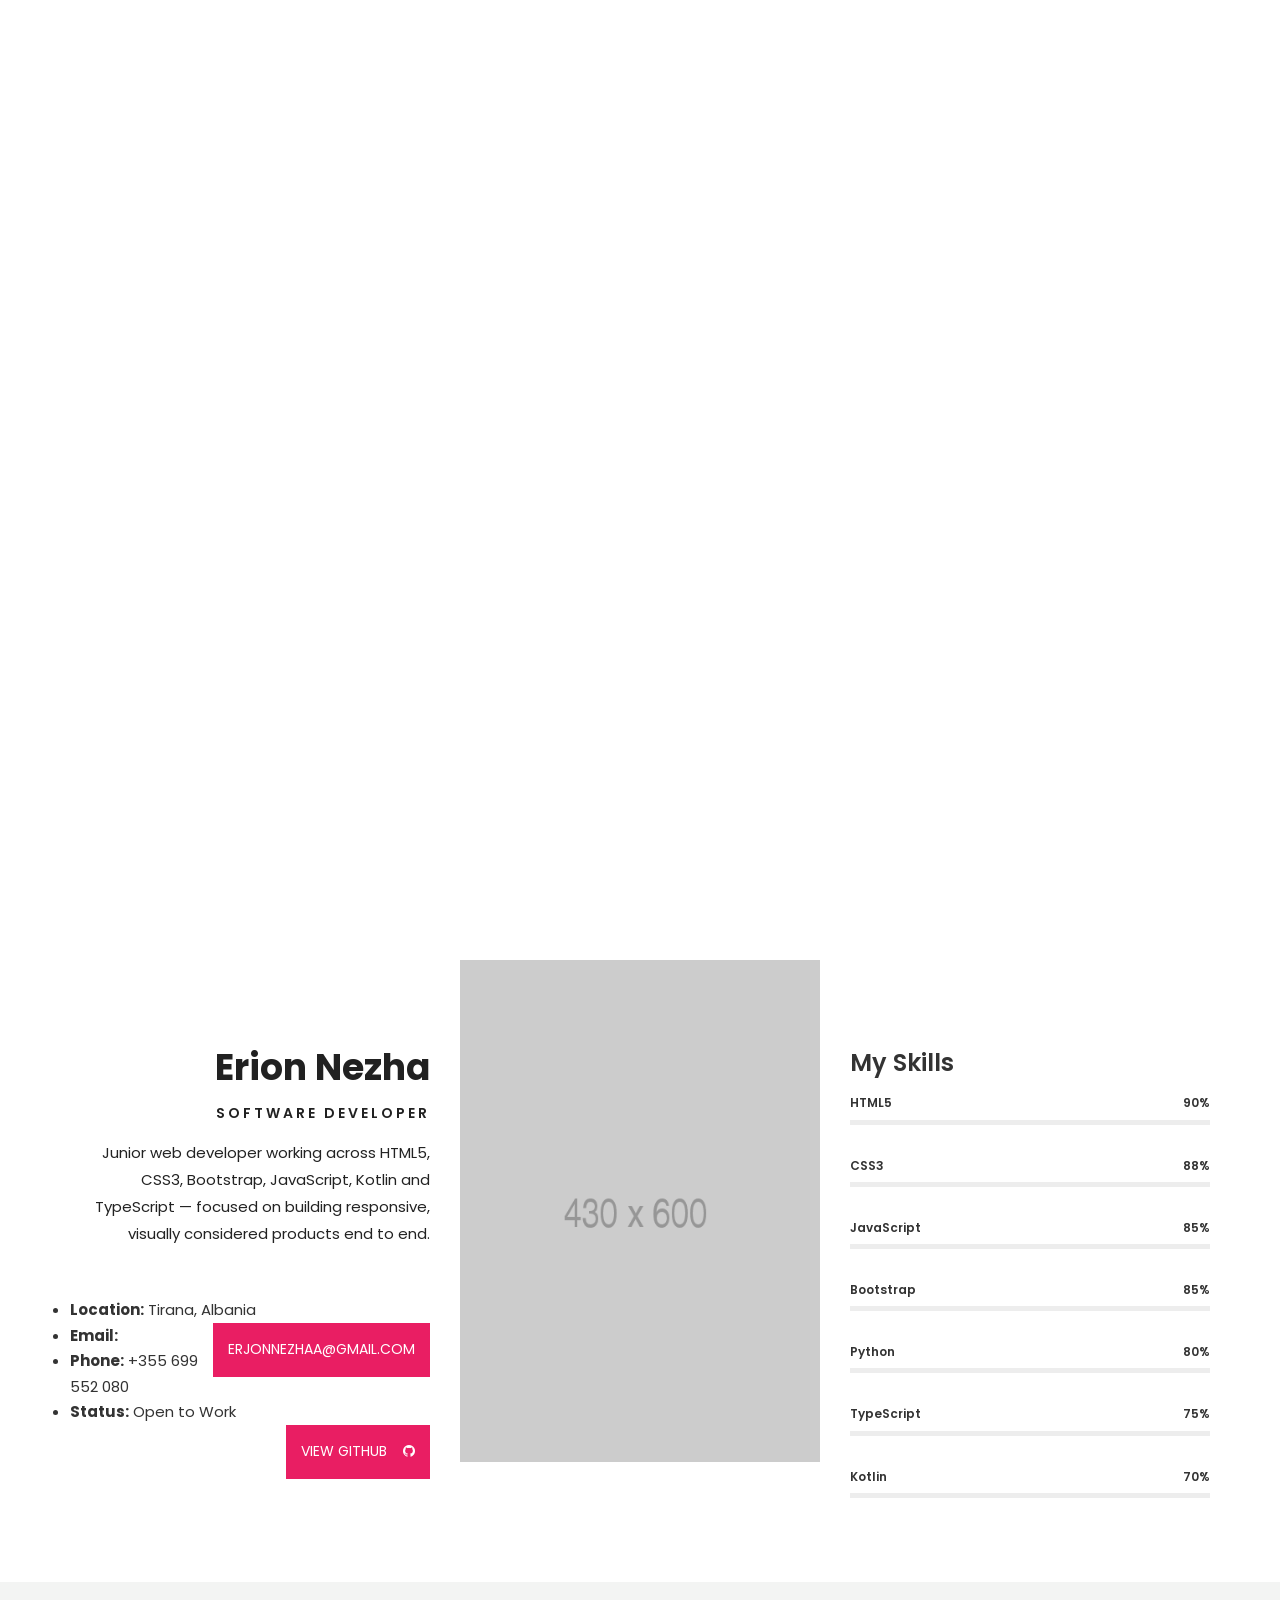
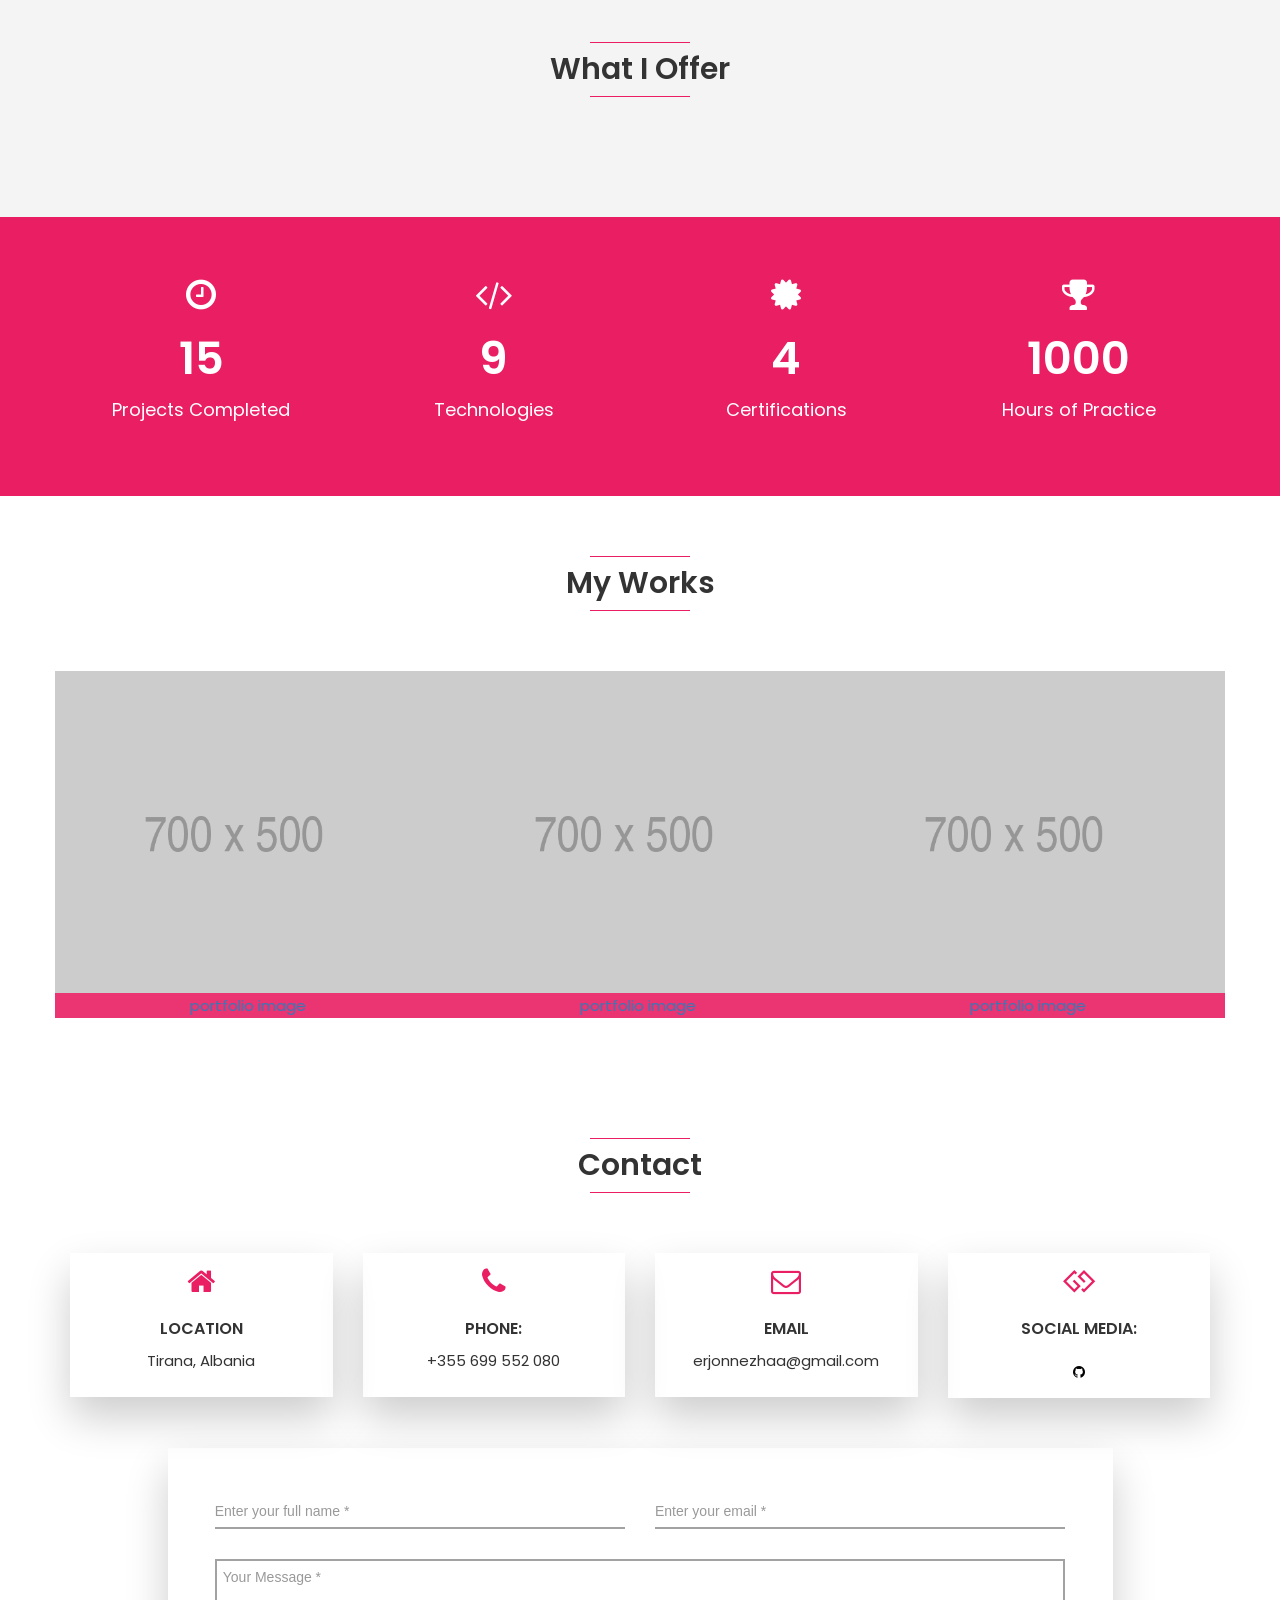
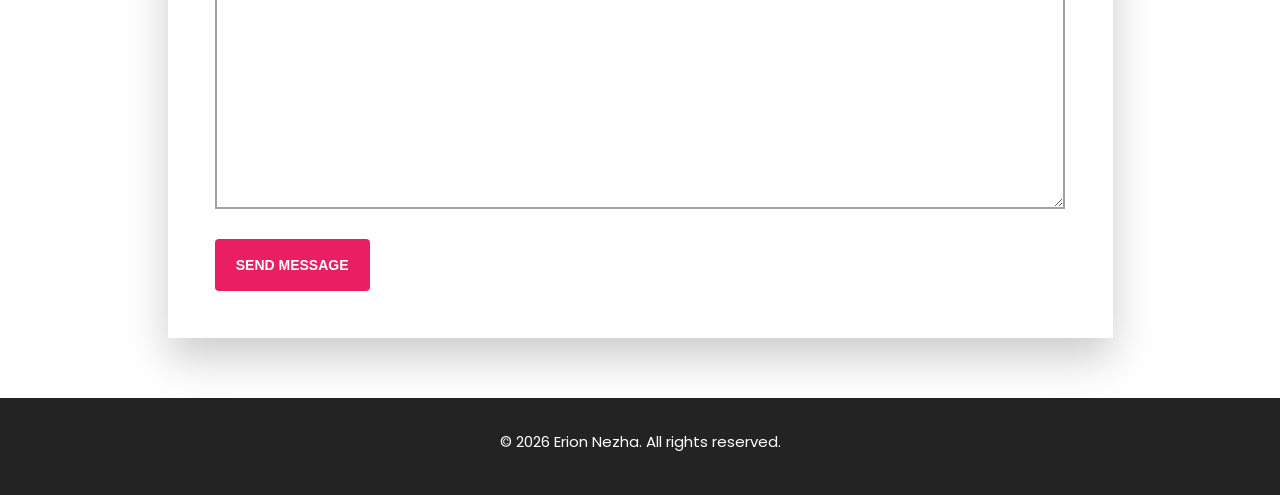
==== index.html @ 5bc81310 "Initial commit: Erion Nezha portfolio" ====
<!doctype html>
<html lang="en">
<head>
    <!--meta tags-->
    <meta charset="UTF-8">
    <meta http-equiv="x-ua-compatible" content="ie=edge">
    <meta name="description" content="Personal portfolio of Erion Nezha — Software Developer">
    <meta name="keywords" content="onepage, developer, resume, cv, personal, portfolio, personal resume, clean, modern">
    <meta name="author" content="Erion Nezha">
    <meta name="viewport" content="width=device-width, initial-scale=1">

    <!--template title-->
    <title>Erion Nezha — Personal Portfolio</title>

    <!--==========Favicon==========-->

    <link rel="apple-touch-icon" sizes="57x57" href="favicon/apple-icon-57x57.png">
    <link rel="apple-touch-icon" sizes="60x60" href="favicon/apple-icon-60x60.png">
    <link rel="apple-touch-icon" sizes="72x72" href="favicon/apple-icon-72x72.png">
    <link rel="apple-touch-icon" sizes="76x76" href="favicon/apple-icon-76x76.png">
    <link rel="apple-touch-icon" sizes="114x114" href="favicon/apple-icon-114x114.png">
    <link rel="apple-touch-icon" sizes="120x120" href="favicon/apple-icon-120x120.png">
    <link rel="apple-touch-icon" sizes="144x144" href="favicon/apple-icon-144x144.png">
    <link rel="apple-touch-icon" sizes="152x152" href="favicon/apple-icon-152x152.png">
    <link rel="apple-touch-icon" sizes="180x180" href="favicon/apple-icon-180x180.png">
    <link rel="icon" type="image/png" sizes="192x192"  href="favicon/android-icon-192x192.png">
    <link rel="icon" type="image/png" sizes="32x32" href="favicon/favicon-32x32.png">
    <link rel="icon" type="image/png" sizes="96x96" href="favicon/favicon-96x96.png">
    <link rel="icon" type="image/png" sizes="16x16" href="favicon/favicon-16x16.png">
    <link rel="manifest" href="favicon/manifest.json">
    <meta name="msapplication-TileColor" content="#ffffff">
    <meta name="msapplication-TileImage" content="favicon/ms-icon-144x144.png">
    <meta name="theme-color" content="#ffffff">

    <!--========== Theme Fonts ==========-->
    <link href="https://fonts.googleapis.com/css?family=Poppins:400,400i,600,700,800" rel="stylesheet">

    <!--Font Awesome css-->
    <link rel="stylesheet" href="css/font-awesome.min.css">

    <!--Bootstrap css-->
    <link rel="stylesheet" href="css/bootstrap.min.css">

    <!--Animate css-->
    <link rel="stylesheet" href="css/animate.css">

    <!--Animated headline css-->
    <link rel="stylesheet" href="css/jquery.animatedheadline.css">
    
	<!--Owl carousel css-->
	<link rel="stylesheet" href="css/owl.carousel.css">
	<link rel="stylesheet" href="css/owl.theme.default.css">
    
	<!--Magnific popup css-->
	<link rel="stylesheet" href="css/magnific-popup.css">
    
	<!--Normalizer css-->
	<link rel="stylesheet" href="css/normalize.css">

    <!--Theme css-->
    <link rel="stylesheet" href="css/style.css">

    <!--Responsive css-->
    <link rel="stylesheet" href="css/responsive.css">
</head>
<body>

    <!--preloader starts-->


    <div class="loader_bg"><div class="loader"></div></div>


    <!--preloader ends-->

    <!--navigation area starts-->

    <header class="nav-area navbar-fixed-top">
        <div class="container">
            <div class="row">
                <!--main menu starts-->

                <div class="col-md-12">
                    <div class="main-menu">
                        <div class="navbar navbar-cus">
                            <div class="navbar-header">
                                <a href="index.html" class="navbar-brand"><span class="logo">erion</span></a> <!--edit site name here-->
                                <button type="button" class="navbar-toggle" data-toggle="collapse" data-target=".navbar-collapse">
                                    <span class="sr-only">Toggle navigation</span>
                                    <span class="icon-bar"></span>
                                    <span class="icon-bar"></span>
                                    <span class="icon-bar"></span>
                                </button>
                            </div>

                            <div class="navbar-collapse collapse">
                                <nav>
                                    <ul class="nav navbar-nav navbar-right">
                                        <li class="active"><a class="smooth-menu" href="#home">Home</a></li>
                                        <li><a class="smooth-menu" href="#about">About</a></li>
                                        <li><a class="smooth-menu" href="#services">Services</a></li>
                                        <li><a class="smooth-menu" href="#portfolio">Portfolio</a></li>
                                        <li><a class="smooth-menu" href="#contact">Contact</a></li>
                                    </ul>
                                </nav>
                            </div>
                        </div>
                    </div>
                </div>

                <!--main menu ends-->
            </div>
        </div>
    </header>

    <!--navigation area ends-->

    <!--Banner area starts-->

    <div class="banner-area" id="home">
        <div class="banner-table">
            <div class="banner-table-cell">
                <div class="welcome-text">
                    <div class="container">
                        <div class="row">
                            <div class="col-md-12">
                                <section class="intro animate-scale">

                                    <h3>Welcome to My Website</h3>

                                    <h1 class="ah-headline">

                                        <span class="ah-words-wrapper">
                                            <b class="is-visible">Erion Nezha</b>
                                            <b>Software Developer</b>
                                            <b>Web Developer</b>
                                            <b>Android Developer</b>
                                        </span>
                                    </h1>

                                    <a href="#contact" class="banner-btn">Contact me</a>


                                </section>

                                <div class="clearfix"></div>

                                <a class="mouse-scroll hidden-xs" href="#about">
                                    <span class="mouse">
                                        <span class="mouse-movement"></span>
                                    </span>
                                </a>
                            </div>
                        </div>
                    </div>
                </div>
            </div>
        </div>
    </div>

    <!--Banner area ends-->

    <!--about area starts-->

    <div class="about-area section-padding" id="about">
        <div class="container">

            <div class="row">
                <div class="col-md-4 col-xs-12 col-sm-6 col-lg-4">
                    <div class="about-text-left">
                        <h2>Erion Nezha</h2>
                        <h3>Software Developer</h3>
                        <p>Junior web developer working across HTML5, CSS3, Bootstrap, JavaScript, Kotlin and TypeScript — focused on building responsive, visually considered products end to end.</p>
                        <ul class="about-info">
                            <li><strong>Location:</strong> Tirana, Albania</li>
                            <li><strong>Email:</strong> <a href="mailto:erjonnezhaa@gmail.com">erjonnezhaa@gmail.com</a></li>
                            <li><strong>Phone:</strong> +355 699 552 080</li>
                            <li><strong>Status:</strong> Open to Work</li>
                        </ul>
                        <a href="https://github.com/ErionNezha" target="_blank">View GitHub &nbsp; &nbsp;<i class="fa fa-github"></i></a>
                    </div>
                </div>

                <div class="col-xs-12 col-sm-6 col-md-4 col-lg-4">
                    <img src="images/about/about.png"  class="img-responsive" alt="about image"> <!--add your image here-->
                </div>

                <div class="col-md-4 col-xs-12 col-sm-12 col-lg-4">
                    <div class="about-text-right">

                        <div id="skills">

                            <h3>My Skills</h3>

                            <div class="row">

                                <div class="col-md-12">

                                    <!-- skillbar -->
                                    <div class="skillbar" data-percent="90%">

                                        <h6 class="skillbar-title">HTML5</h6>
                                        <h6 class="skillbar-percent">90%</h6>

                                        <div class="skillbar-bar">
                                            <div class="skillbar-child"></div>
                                        </div>

                                    </div>
                                    <!-- end skillbar -->

                                </div>


                                <div class="col-md-12">

                                    <!-- skillbar -->
                                    <div class="skillbar" data-percent="88%">

                                        <h6 class="skillbar-title">CSS3</h6>
                                        <h6 class="skillbar-percent">88%</h6>

                                        <div class="skillbar-bar">
                                            <div class="skillbar-child"></div>
                                        </div>

                                    </div>
                                    <!-- end skillbar -->

                                </div>

                                <div class="col-md-12">

                                    <!-- skillbar -->
                                    <div class="skillbar" data-percent="85%">

                                        <h6 class="skillbar-title">JavaScript</h6>
                                        <h6 class="skillbar-percent">85%</h6>

                                        <div class="skillbar-bar">
                                            <div class="skillbar-child"></div>
                                        </div>

                                    </div>
                                    <!-- end skillbar -->

                                </div>


                                <div class="col-md-12">

                                    <!-- skillbar -->
                                    <div class="skillbar" data-percent="85%">

                                        <h6 class="skillbar-title">Bootstrap</h6>
                                        <h6 class="skillbar-percent">85%</h6>

                                        <div class="skillbar-bar">
                                            <div class="skillbar-child"></div>
                                        </div>

                                    </div>
                                    <!-- end skillbar -->

                                </div>

                                <div class="col-md-12">

                                    <!-- skillbar -->
                                    <div class="skillbar" data-percent="80%">

                                        <h6 class="skillbar-title">Python</h6>
                                        <h6 class="skillbar-percent">80%</h6>

                                        <div class="skillbar-bar">
                                            <div class="skillbar-child"></div>
                                        </div>

                                    </div>
                                    <!-- end skillbar -->

                                </div>

                                <div class="col-md-12">

                                    <!-- skillbar -->
                                    <div class="skillbar" data-percent="75%">

                                        <h6 class="skillbar-title">TypeScript</h6>
                                        <h6 class="skillbar-percent">75%</h6>

                                        <div class="skillbar-bar">
                                            <div class="skillbar-child"></div>
                                        </div>

                                    </div>
                                    <!-- end skillbar -->

                                </div>

                                <div class="col-md-12">

                                    <!-- skillbar -->
                                    <div class="skillbar" data-percent="70%">

                                        <h6 class="skillbar-title">Kotlin</h6>
                                        <h6 class="skillbar-percent">70%</h6>

                                        <div class="skillbar-bar">
                                            <div class="skillbar-child"></div>
                                        </div>

                                    </div>
                                    <!-- end skillbar -->

                                </div>

                            </div>

                        </div>

                    </div>

                </div>
            </div>

        </div>
    </div>

    <!--about area ends-->
    
    <!--Services Area Starts-->

    <div id="services" class="services-area section-padding">
        <div class="container">
            <div class="row">
                <div class="col-md-12">
                    <div class="section-header wow fadeInDown" data-wow-delay="0.2s">
                        <p class="line-one"></p>
                        <h2>What I Offer</h2>
                        <p class="line-one"></p>

                    </div>
                </div>
            </div>
            <div class="row">
                <div id="services-carousel" class="owl-carousel owl-theme">

                    <div class="single-services text-center item">
                        <div class="services-icon">
                            <i class="fa fa-code"></i>
                        </div>
                        <div class="services-content">
                            <h3>Web Development</h3>
                            <p>Responsive websites built with HTML5, CSS3, Bootstrap and JavaScript — from layout to deployment.</p>
                        </div>

                    </div>

                    <div class="single-services text-center item">
                        <div class="services-icon">
                            <i class="fa fa-mobile"></i>
                        </div>
                        <div class="services-content">
                            <h3>Responsive Design</h3>
                            <p>Mobile-first layouts that look sharp and stay usable on phones, tablets and desktops.</p>
                        </div>

                    </div>


                    <div class="single-services text-center item">
                        <div class="services-icon">
                            <i class="fa fa-paint-brush"></i>
                        </div>
                        <div class="services-content">
                            <h3>UI Implementation</h3>
                            <p>Turning designs into clean, visually considered interfaces with attention to detail.</p>
                        </div>

                    </div>


                    <div class="single-services text-center item">
                        <div class="services-icon">
                            <i class="fa fa-cogs"></i>
                        </div>
                        <div class="services-content">
                            <h3>JavaScript Development</h3>
                            <p>Interactive features and dynamic behavior with modern JavaScript and TypeScript.</p>
                        </div>

                    </div>


                    <div class="single-services text-center item">
                        <div class="services-icon">
                            <i class="fa fa-android"></i>
                        </div>
                        <div class="services-content">
                            <h3>Android Basics</h3>
                            <p>Native Android fundamentals with Kotlin and Android Studio — a skill currently growing.</p>
                        </div>

                    </div>


                    <div class="single-services text-center item">
                        <div class="services-icon">
                            <i class="fa fa-rocket"></i>
                        </div>
                        <div class="services-content">
                            <h3>Website Optimization</h3>
                            <p>Performance, accessibility and SEO basics for fast, reliable pages.</p>
                        </div>

                    </div>
                </div>

            </div>
        </div>
    </div>

    <!--Services Area Ends-->
    
	<!--number area starts-->

	<div class="number-area section-padding">
		<div class="container">
			<div class="row">
				<div class="col-md-3 col-xs-6">
					<div class="single-number text-center">
						<i class="fa fa-clock-o"></i>
						<h2 class="counter">15</h2>
						<p>Projects Completed</p>
					</div>
				</div>
				<div class="col-md-3 col-xs-6">
					<div class="single-number text-center">
						<i class="fa fa-code"></i>
						<h2 class="counter">9</h2>
						<p>Technologies</p>
					</div>
				</div>
				<div class="col-md-3 col-xs-6">
					<div class="single-number text-center">
						<i class="fa fa-certificate"></i>
						<h2 class="counter">4</h2>
						<p>Certifications</p>
					</div>
				</div>
				<div class="col-md-3 col-xs-6">
					<div class="single-number text-center">
						<i class="fa fa-trophy"></i>
						<h2 class="counter">1000</h2>
						<p>Hours of Practice</p>
					</div>
				</div>
			</div>
		</div>
	</div>

	<!--number area ends-->
   
	<!--Portfolio Area Starts-->

	<div id="portfolio" class="portfolio-area section-padding">
		<div class="container">
			<div class="row">
				<div class="col-md-12">
					<div class="section-header wow fadeInDown" data-wow-delay="0.2s">
						<p class="line-one"></p>
						<h2>My Works</h2>
						<p class="line-one"></p>
					</div>
				</div>
			</div>

			<div class="row">

                <div class="portfolio-items">

                    <div class="col-md-4 col-sm-6 col-xs-12 no-pad">
                        <div id="inline-popups" class="port-box">
                            <a href="#test-popup" data-effect="mfp-zoom-out">
                                <div class="hovereffect">

                                    <img src="images/portfolio/port1.png" alt="portfolio image" class="img-responsive"> <!--edit image-->
                                    <div class="overlay">
                                        <h2>Dertli Bot</h2>
                                        <p>Albanian AI chatbot with a premium gold-on-dark interface.</p>
                                    </div>

                                </div>
                            </a>
                        </div>
                        <div id="test-popup" class="white-popup mfp-with-anim mfp-hide">
                            <div class="row">
                                <div class="col-md-7 col-xs-12">
                                    <div class="por-img">
                                        <img src="images/portfolio/port1.png" alt="portfolio image" class="img-responsive"> <!--edit image-->
                                    </div>
                                </div>
                                <div class="col-md-5 col-xs-12">
                                    <div class="por-text">
                                        <h2>Dertli Bot</h2> <!--your project title-->
                                        <p>Dertli Bot is an Albanian-language AI chatbot with a premium gold-on-dark interface, built as a Netlify web app with a server-side API layer. It answers in Albanian and keeps the conversation simple and friendly.</p>
                                        <div class="por-text-details">
                                            <div class="row">
                                                <div class="col-xs-4">
                                                    <p>Client: </p>
                                                    <p>Completed:</p>
                                                    <p>Type:</p>
                                                    <p>link:</p>
                                                </div>
                                                <div class="col-xs-offset-1 col-xs-7">
                                                    <p>Personal Project</p> <!--edit here-->
                                                    <p>2026</p> <!--edit here-->
                                                    <p>AI Chatbot / Web App</p> <!--edit here-->
                                                    <p><a href="https://github.com/ErionNezha/Dertli-Bot" target="_blank">github.com/ErionNezha/Dertli-Bot</a></p> <!--edit here-->
                                                </div>
                                            </div>
                                        </div>
                                    </div>
                                </div>
                            </div>
                        </div>

                    </div>

                    <div class="col-md-4 col-sm-6 col-xs-12 no-pad">

                        <div id="inline-popups-2">
                            <a href="#test-popup-2" data-effect="mfp-zoom-out">
                                <div class="hovereffect">

                                    <img src="images/portfolio/port2.png" alt="portfolio image" class="img-responsive"> <!--edit image-->
                                    <div class="overlay">
                                        <h2>Python Mini Projects</h2>
                                        <p>A collection of 24 Python turtle graphics projects.</p>
                                    </div>

                                </div>
                            </a>
                        </div>
                        <div id="test-popup-2" class="white-popup mfp-with-anim mfp-hide">
                            <div class="row">

                                <div class="col-md-7">
                                    <div class="por-img">
                                        <img src="images/portfolio/port2.png" alt="portfolio image" class="img-responsive"> <!--edit image-->
                                    </div>
                                </div>
                                <div class="col-md-5">
                                    <div class="por-text">
                                        <h2>Python Mini Projects</h2> <!--your project title-->
                                        <p>A collection of 24 Python turtle graphics projects — drawings and animations built with the turtle module. Each project runs live in the browser and shows the source code next to the result.</p>
                                        <div class="por-text-details">
                                            <div class="row">
                                                <div class="col-xs-4">
                                                    <p>Client: </p>
                                                    <p>Completed:</p>
                                                    <p>Type:</p>
                                                    <p>link:</p>
                                                </div>
                                                <div class="col-xs-offset-1 col-xs-7">
                                                    <p>Personal Project</p> <!--edit here-->
                                                    <p>2026</p> <!--edit here-->
                                                    <p>Python / Turtle Graphics</p> <!--edit here-->
                                                    <p><a href="https://github.com/ErionNezha/Mini-project-" target="_blank">github.com/ErionNezha/Mini-project-</a></p> <!--edit here-->
                                                </div>
                                            </div>
                                        </div>
                                    </div>
                                </div>

                            </div>
                        </div>

                    </div>

                    <div class="col-md-4 col-sm-6 col-xs-12 no-pad">

                        <div id="inline-popups-3">
                            <a href="#test-popup-3" data-effect="mfp-zoom-out">
                                <div class="hovereffect">

                                    <img src="images/portfolio/port3.png" alt="portfolio image" class="img-responsive"> <!--edit image-->
                                    <div class="overlay">
                                        <h2>Internet Service Provider</h2>
                                        <p>Java Swing + MySQL customer management system.</p>
                                    </div>

                                </div>
                            </a>
                        </div>
                        <div id="test-popup-3" class="white-popup mfp-with-anim mfp-hide">
                            <div class="row">

                                <div class="col-md-7">
                                    <div class="por-img">
                                        <img src="images/portfolio/port3.png" alt="portfolio image" class="img-responsive"> <!--edit image-->
                                    </div>
                                </div>
                                <div class="col-md-5">
                                    <div class="por-text">
                                        <h2>Internet Service Provider</h2> <!--your project title-->
                                        <p>A Java Swing desktop application backed by MySQL for managing an internet service provider: customers, packages, billing and records, with a full graphical interface.</p>
                                        <div class="por-text-details">
                                            <div class="row">
                                                <div class="col-xs-4">
                                                    <p>Client: </p>
                                                    <p>Completed:</p>
                                                    <p>Type:</p>
                                                    <p>link:</p>
                                                </div>
                                                <div class="col-xs-offset-1 col-xs-7">
                                                    <p>Personal Project</p> <!--edit here-->
                                                    <p>2026</p> <!--edit here-->
                                                    <p>Java Swing + MySQL</p> <!--edit here-->
                                                    <p><a href="https://github.com/ErionNezha/Internet-Service-Provider" target="_blank">github.com/ErionNezha/Internet-Service-Provider</a></p> <!--edit here-->
                                                </div>
                                            </div>
                                        </div>
                                    </div>
                                </div>

                            </div>
                        </div>

                    </div>

                    <div class="col-md-4 col-sm-6 col-xs-12 no-pad">

                        <div id="inline-popups-4">
                            <a href="#test-popup-4" data-effect="mfp-zoom-out">
                                <div class="hovereffect">

                                    <img src="images/portfolio/port4.png" alt="portfolio image" class="img-responsive"> <!--edit image-->
                                    <div class="overlay">
                                        <h2>Simple Food Ordering</h2>
                                        <p>C++ console food ordering application.</p>
                                    </div>

                                </div>
                            </a>
                        </div>
                        <div id="test-popup-4" class="white-popup mfp-with-anim mfp-hide">
                            <div class="row">
                                <div class="col-md-7">
                                    <div class="por-img">
                                        <img src="images/portfolio/port4.png" alt="portfolio image" class="img-responsive"> <!--edit image-->
                                    </div>
                                </div>
                                <div class="col-md-5">
                                    <div class="por-text">
                                        <h2>Simple Food Ordering</h2> <!--your project title-->
                                        <p>A C++ console application that simulates a food ordering flow — menu browsing, order building and billing — written as a clean, structured C++ program.</p>
                                        <div class="por-text-details">
                                            <div class="row">
                                                <div class="col-xs-4">
                                                    <p>Client: </p>
                                                    <p>Completed:</p>
                                                    <p>Type:</p>
                                                    <p>link:</p>
                                                </div>
                                                <div class="col-xs-offset-1 col-xs-7">
                                                    <p>Personal Project</p> <!--edit here-->
                                                    <p>2026</p> <!--edit here-->
                                                    <p>C++ Console App</p> <!--edit here-->
                                                    <p><a href="https://github.com/ErionNezha/Simple-Food-Ordering" target="_blank">github.com/ErionNezha/Simple-Food-Ordering</a></p> <!--edit here-->
                                                </div>
                                            </div>
                                        </div>
                                    </div>
                                </div>

                            </div>
                        </div>

                    </div>

                    <div class="col-md-4 col-sm-6 col-xs-12 no-pad">

                        <div id="inline-popups-5">
                            <a href="#test-popup-5" data-effect="mfp-zoom-out">
                                <div class="hovereffect">

                                    <img src="images/portfolio/port5.png" alt="portfolio image" class="img-responsive"> <!--edit image-->
                                    <div class="overlay">
                                        <h2>Memory Card Game</h2>
                                        <p>A memory matching game in HTML, CSS and JavaScript.</p>
                                    </div>

                                </div>
                            </a>
                        </div>
                        <div id="test-popup-5" class="white-popup mfp-with-anim mfp-hide">
                            <div class="row">
                                <div class="col-md-7">
                                    <div class="por-img">
                                        <img src="images/portfolio/port5.png" alt="portfolio image" class="img-responsive"> <!--edit image-->
                                    </div>
                                </div>
                                <div class="col-md-5">
                                    <div class="por-text">
                                        <h2>Memory Card Game</h2> <!--your project title-->
                                        <p>A classic memory card matching game built with plain HTML, CSS and JavaScript — flip cards, match pairs and track your moves, playable right in the browser.</p>
                                        <div class="por-text-details">
                                            <div class="row">
                                                <div class="col-xs-4">
                                                    <p>Client: </p>
                                                    <p>Completed:</p>
                                                    <p>Type:</p>
                                                    <p>link:</p>
                                                </div>
                                                <div class="col-xs-offset-1 col-xs-7">
                                                    <p>Personal Project</p> <!--edit here-->
                                                    <p>2026</p> <!--edit here-->
                                                    <p>HTML / CSS / JS Game</p> <!--edit here-->
                                                    <p><a href="https://github.com/ErionNezha/Memory-Card-Game" target="_blank">github.com/ErionNezha/Memory-Card-Game</a></p> <!--edit here-->
                                                </div>
                                            </div>
                                        </div>
                                    </div>
                                </div>

                            </div>
                        </div>

                    </div>

                    <div class="col-md-4 col-sm-6 col-xs-12 no-pad">

                        <div id="inline-popups-6">
                            <a href="#test-popup-6" data-effect="mfp-zoom-out">
                                <div class="hovereffect">

                                    <img src="images/portfolio/port6.png" alt="portfolio image" class="img-responsive"> <!--edit image-->
                                    <div class="overlay">
                                        <h2>ERION IPTV</h2>
                                        <p>TV streaming app — currently in progress.</p>
                                    </div>

                                </div>
                            </a>
                        </div>
                        <div id="test-popup-6" class="white-popup mfp-with-anim mfp-hide">
                            <div class="row">
                                <div class="col-md-7">
                                    <div class="por-img">
                                        <img src="images/portfolio/port6.png" alt="portfolio image" class="img-responsive"> <!--edit image-->
                                    </div>
                                </div>
                                <div class="col-md-5">
                                    <div class="por-text">
                                        <h2>ERION IPTV</h2> <!--your project title-->
                                        <p>ERION IPTV is a TV streaming application currently in progress — interface design, channel navigation and playback experience for the big screen.</p>
                                        <div class="por-text-details">
                                            <div class="row">
                                                <div class="col-xs-4">
                                                    <p>Client: </p>
                                                    <p>Completed:</p>
                                                    <p>Type:</p>
                                                    <p>link:</p>
                                                </div>
                                                <div class="col-xs-offset-1 col-xs-7">
                                                    <p>Personal Project</p> <!--edit here-->
                                                    <p>2026</p> <!--edit here-->
                                                    <p>TV App (In Progress)</p> <!--edit here-->
                                                    <p><a href="https://github.com/ErionNezha" target="_blank">github.com/ErionNezha</a></p> <!--edit here-->
                                                </div>
                                            </div>
                                        </div>
                                    </div>
                                </div>

                            </div>
                        </div>

                    </div>

                </div> <!--end portfolio grid -->

            </div>


		</div>
	</div>

	<!--Portfolio Area Ends-->
<!--contact area starts-->

    <div class="contact-area section-padding" id="contact">
        <div class="container">
            <div class="row">
                <div class="col-md-12">
                    <div class="section-header wow fadeInDown" data-wow-delay="0.2s">
                        <p class="line-one"></p>
                        <h2>Contact</h2>
                        <p class="line-one"></p>
                    </div>
                </div>
            </div>

            <div class="row">
                <div class="col-md-3 col-sm-6">
                    <div class="single-contact text-center wow fadeInDown" data-wow-delay="0.4s">
                        <i class="fa fa-home"></i>
                        <h2>Location</h2>
                        <p>Tirana, Albania</p>
                    </div>
                </div>
                <div class="col-md-3 col-sm-6">
                    <div class="single-contact text-center wow fadeInDown" data-wow-delay="0.6s">
                        <i class="fa fa-phone"></i>
                        <h2>Phone: </h2>
                        <p>+355 699 552 080</p>
                    </div>
                </div>
                <div class="col-md-3 col-sm-6">
                    <div class="single-contact text-center wow fadeInDown" data-wow-delay="0.8s">
                        <i class="fa fa-envelope-o"></i>
                        <h2>Email</h2>
                        <p>erjonnezhaa@gmail.com</p>
                    </div>
                </div>
                <div class="col-md-3 col-sm-6">
                    <div class="single-contact text-center wow fadeInDown" data-wow-delay="1s">
                        <i class="fa fa-gg"></i>
                        <h2>Social Media: </h2>
                        <div class="socials">
                            <a href="https://github.com/ErionNezha" target="_blank"><i class="fa fa-github"></i></a>
                        </div>
                    </div>
                </div>
            </div>

            <div class="row">

                <div class="col-md-10 col-md-offset-1">
                    <form id="contact-form" class="wow fadeInDown" data-wow-delay="1.2s">

                        <div class="messages"></div> 

                        <div class="controls">

                            <div class="row">
                                <div class="col-md-6">
                                    <div class="form-group">
                                        <input id="form_name" type="text" name="name" class="form-control" placeholder="Enter your full name *" required="required" data-error="Fullname is required.">
                                        <div class="help-block with-errors"></div>
                                    </div>
                                </div>
                                <div class="col-md-6">
                                    <div class="form-group">
                                        <input id="form_email" type="email" name="email" class="form-control" placeholder="Enter your email *" required="required" data-error="Valid email is required.">
                                        <div class="help-block with-errors"></div>
                                    </div>
                                </div>
                            </div>
                            <div class="row">
                                <div class="col-md-12">
                                    <div class="form-group">
                                        <textarea id="form_message" name="message" class="form-control" placeholder="Your Message *" rows="4" required="required" data-error="Leave a message for me"></textarea>
                                        <div class="help-block with-errors"></div>
                                    </div>
                                </div>
                                <div class="col-md-12">
                                    <button class="btn btn-send" value="">Send message</button>
                                </div>
                            </div>
                        </div>

                    </form>
                </div>

            </div>
        </div>
    </div>

    <!--contact area ends-->
<!--Footer Area Starts-->

    <div class="footer-area">
        <div class="container">
            <div class="row">
                <div class="col-xs-12 col-sm-12 col-md-12 col-lg-12 text-center">
                    <p>&copy; 2026 Erion Nezha. All rights reserved.</p>
                </div>
            </div>
        </div>
    </div>

    <!--Footer Area Ends-->

    



    <!--Latest version JQuery-->
    <script src="js/jquery-3.2.1.min.js"></script>

    <!--Bootstrap js-->
    <script src="js/bootstrap.min.js"></script>

	<!--Magnific popup js-->
	<script src="js/jquery.magnific-popup.js"></script>

	<!--Owl Carousel js-->
	<script src="js/owl.carousel.js"></script>

	<!--wow js-->
	<script src="js/wow.min.js"></script>

    <!--Animated headline js-->
    <script src="js/jquery.animatedheadline.js"></script>
    
    <!--Validator js-->
    <script src="js/jquery.waypoints.js"></script>
    
	<!--counter up js-->
	<script src="js/jquery.counterup.min.js"></script>

    <!--Validator js-->
    <script src="js/validator.js"></script>

    <!--Contact js-->
    <script src="js/contact.js"></script>

    <!--Main js-->
    <script src="js/main.js"></script>
    
    <script>

	</script>
</body>
</html>
---- css/style.css ----
/* =================================================

Template Name:  Personal Portfolio HTML Template
Author: MouriTheme
Version: 1.0
Design and Developed by: MouriTheme

NB: This file contains the styling for the actual theme, this is the file you need to edit to change the look of the theme.

=================================================== */

/*Table of Content


    1. Default css
    2. Preloader css
    3. Mouse Animation css
    4. Nav Area css
    5. Banner Area css
    6. About Area css
    7. Services Area css
    8. Number Area css
    9. Portfolio Area css
    10. Testimonial Area css
    11. Contact Area css
    12. Brand Area css
    13. Footer Area css




*/

/*--- 1. Default css strats---*/

html,body{
    height: 100%;
}

body{
    font-family: 'Poppins', sans-serif;
    width: 100%;
    height: 100%;
    font-size: 15px;
    line-height: 1.7;
    color: #333333;
    font-weight: 400;
}

h1,
h2,
h3,
h4,
h5,
h6{
    color: #333333;
    font-weight: 600;
}

p {
    letter-spacing: 0;
    line-height:1.8;
}

a{
    text-decoration: none;
    -webkit-transition: all 0.4s;
    -o-transition: all 0.4s;
    transition: all 0.4s;
}

a:focus{
    outline:none;
    text-decoration: none;
}

ul,li{
    margin: 0;
    padding: 0;
}

img {
    max-width: 100%;
    height: auto;
}

.section-padding{
    padding: 60px 0;
}

.section-header{
    margin-bottom: 60px;
    text-align: center;
}

.section-header h2 {
    display: inline-block;
    padding: 5px;
    margin: 5px 0;
}

.line-one {
    height: 1px;
    width: 100px;
    background: #E91E63;
    display: block;
    margin: 0 auto;
    padding: 0;
}

/*---Default css ends---*/

/*-------------- 2. Preloader css starts ---------------*/

.loader_bg {
    position: fixed;
    z-index: 9999999;
    background: #fff;
    width: 100%;
    height: 100%;
}

.loader {
    border: 0 solid transparent;
    border-radius: 50%;
    width: 150px;
    height: 150px;
    position: absolute;
    top: calc(50vh - 75px);
    left: calc(50vw - 75px);
}

.loader:before, .loader:after {
    content: '';
    border: 1em solid #E91E63;
    border-radius: 50%;
    width: inherit;
    height: inherit;
    position: absolute;
    top: 0;
    left: 0;
    animation: loader 2s linear infinite;
    opacity: 0;
}

.loader:before {
    animation-delay: .5s;
}

@keyframes loader {
    0% {
        transform: scale(0);
        opacity: 0; }
    50% {
        opacity: 1; }
    100% {
        transform: scale(1);
        opacity: 0; }
}


/*-------------- Preloader css ends ---------------*/

/*--- 3. Mouse animation css starts---*/

@-webkit-keyframes scroll-ani {
    0% {
        opacity: 1;
        top: 29%;
    }
    15% {
        opacity: 1;
        top: 50%;
    }
    50% {
        opacity: 0;
        top: 50%;
    }
    100% {
        opacity: 0;
        top: 29%;
    }
}

@keyframes scroll-ani {
    0% {
        opacity: 1;
        top: 29%;
    }
    15% {
        opacity: 1;
        top: 50%;
    }
    50% {
        opacity: 0;
        top: 50%;
    }
    100% {
        opacity: 0;
        top: 29%;
    }
}

.mouse-scroll {
    position: absolute;
    left:48%;
    display: inline-block;
    line-height: 18px;
    font-size: 13px;
    font-weight: normal;
    color: #ffffff;
    letter-spacing: 2px;
    margin-top: 10%;
    text-decoration: none;
    overflow: hidden;
}

.mouse-scroll .mouse {
    position: relative;
    display: block;
    width: 35px;
    height: 60px;
    margin: 0 auto 20px;
    -webkit-box-sizing: border-box;
    box-sizing: border-box;
    border: 3px solid #ffffff;
    border-radius: 23px;
}

.mouse-scroll .mouse .mouse-movement {
    position: absolute;
    display: block;
    top: 29%;
    left: 50%;
    width: 8px;
    height: 8px;
    margin: -4px 0 0 -4px;
    background: #ffffff;
    border-radius: 50%;
    -webkit-animation: scroll-ani 2s linear infinite;
    animation: scroll-ani 2s linear infinite;
}

/*---mouse animation ends---*/

/*---------- 4. Nav area css starts -------------*/

.nav-area{
    height: 65px;
}

.nav-area.sticky_navigation{
    background: #ffffff;
    height: 80px;
}

.navbar-nav {
    margin-top: 15px;
}

.sticky_navigation{
    -webkit-transition: all 0.4s ease-out;
    -o-transition: all 0.4s ease-out ;
    transition: all 0.4s ease-out ;
    -webkit-box-shadow: 0px 3px 4.6px 0.3px rgba(0,0,0,0.25);
    box-shadow: 0px 3px 4.6px 0.3px rgba(0,0,0,0.25);
}

.sticky_navigation .main-menu{
    margin-top: 0;
}

.sticky_navigation .navbar-brand, .sticky_navigation .navbar-brand span {
    color: #000000;
}

.sticky_navigation .navbar-brand:hover, .sticky_navigation .navbar-brand:focus, .sticky_navigation .navbar-brand span {
    color: #E91E63;
}

.sticky_navigation .nav li a {
    color: #333333;
}

.sticky_navigation .nav li.active a{
    color: #E91E63;
}

.sticky_navigation .nav li.active::before {
    border-top: 1px solid #E91E63;
    content: "";
    display: block;
    margin: 0 auto;
    width: 50%;
}
.sticky_navigation .nav li.active::after {
    border-bottom: 1px solid #E91E63;
    content: "";
    display: block;
    margin: 0 auto;
    width: 50%;
}

.sticky_navigation .navbar-brand:hover{
    color: #ffffff;
}

.main-menu{
    -webkit-transition: all 0.4s ease-out;
    -o-transition: all 0.4s ease-out;
    transition: all 0.4s ease-out;
    margin-top: 10px;
}

.navbar{
    border:0;
    margin-bottom: 0;
}

.navbar-brand{
    padding: 25px 0;
    text-transform: uppercase;
    font-size: 25px;
    display: block;
    color: #ffffff;
    font-weight: 800;
}

.logo {
    padding: 5px;
    font-size: 32px;
    letter-spacing: 3px;
}

.navbar-brand:focus, .navbar-brand:hover {
    text-decoration: none;
    color: #ffffff;
}

.navbar-right li{
    display: inline-block;
    float: none;
}

.navbar-right li a{
    color: #ffffff;
    text-transform: uppercase;
    font-weight: 600;
}

.navbar-right li.active a{
    font-weight: bold;
    color: #ffffff;
}

.nav > li > a:hover,
.nav > li > a:active,
.nav > li > a:focus{
    background: none;
}

.navbar-toggle .icon-bar{
    background: #033D75;
}

/*---------- Nav area css ends -------------*/

/*----------- 5. Banner area css starts--------------*/


.banner-area{
    background-image: url(../images/home/home-bg-1.png); /*--edit image--*/
    background-position: center;
    background-size:cover;
    position: relative;
    height: 100%;
}

.banner-area::before {
    position: absolute;
    top: 0;
    left: 0;
    width: 100%;
    height: 100%;
    background: rgba(0,0,0,0.5);
    content: '';
}

canvas{
    position: absolute;
    width: 100%;
    height: 100%;
    top: 0;
    right: 0;
    bottom: 0;
    left: 0;
}

.banner-table{
    display: table;
    margin: 0;
    position: relative;
    height: 100%;
    width: 100%;
    z-index: 1;
}

.banner-table-cell{
    display: table-cell;
    vertical-align: middle;
    text-align: center;
}

.welcome-text .intro h2 {
    color: #fff;
    font-size: 85px;
    font-weight: 800;
    margin-bottom: 10px;
}

.intro h1 {
    color: #ffffff;
    font-size: 60px;
    font-weight: 200;
    margin: 0;
}

.ah-headline.clip .ah-words-wrapper::after {
    background-color: #fff;
}

.banner-btn {
    background: #E91E63;
    text-decoration: none;
    padding: 10px 30px;
    display: inline-block;
    margin-top: 25px;
    color: #fff;
    text-transform: uppercase;
    -webkit-border-radius:5px;
    -moz-border-radius:5px;
    border-radius:5px;
}
.banner-btn:hover, .banner-btn:focus {
    text-decoration: none;
    color: #ffffff;
}

.welcome-text h3 {
    color: #fff;
    text-transform: uppercase;
}


/*---------Banner area css ends--------------*/

/*---------- 6. About area css starts---------------*/

.about-text-left h2 {
    font-weight: 700;
    font-size: 36px;
    color: #212121;
    line-height: 1;
    text-align: right;
    margin-bottom: 5px;
}

.about-text-left h3 {
    color: #212121;
    font-size: 14px;
    text-transform: uppercase;
    letter-spacing: 3px;
    text-align: right;
    margin-bottom: 18px;
}

.about-text-left p{
    text-align: right;
    font-size: 13px;
    color: #222;
    margin-bottom: 50px;
}

.about-text-left a {
    color: #fff;
    font-size: 14px;
    text-transform: uppercase;
    background: #E91E63;
    padding: 15px;
    float: right;
    text-decoration: none;
}

.about-text-right {
    margin-top: 90px;
}

.about-text-left {
    margin-top: 90px;
}

.about-text-left p {
    text-align: right;
    font-size: 15px;
    color: #222;
    margin-bottom: 50px;
}

.skillbar {
    margin-bottom: 24px;
    position: relative;
    width: 100%;
    display: block
}

.skillbar .skillbar-title {
    display: inline-block;
    vertical-align: middle
}

.skillbar .skillbar-percent {
    float: right;
    display: inline-block;
    vertical-align: middle
}

.skillbar-bar {
    background-color: #ededed;
    width: 100%;
    height: 5px
}

.skillbar-bar .skillbar-child {
    width: 0;
    height: 100%;
    background-color: #606060;
    -webkit-transition-property: width, background-color;
    -o-transition-property: width, background-color;
    transition-property: width, background-color
}

/*-------About area css ends--------------*/

/*---------------7. Services area Starts--------------*/

.services-area {
	background: #F3F4F3;
}

.services-icon i {
	font-size: 35px;
	color: #E91E63;
}

.single-services:hover i{
	color: #212121;
}

.services-content h3 {
	line-height: 1.9;
	text-transform: uppercase;
}

.services-icon {
	display: inline-block;
	width: 80px;
	height: 80px;
	border-radius: 50%;
	padding: 20px;
}

.single-services {
	padding: 40px 20px;
	margin: 0 15px 15px;
	position: relative;
	overflow: hidden;
}

.single-services:hover {
	-webkit-transition: ease .09s;
	-o-transition: ease .09s;
	transition: ease .09s;
}

.single-services:hover .services-icon{
	-webkit-transition: ease .3s;
	-o-transition: ease .3s;
	transition: ease .3s;
}

.single-services:hover .services-icon i {
	-webkit-transform: rotate(360deg);
	-ms-transform: rotate(360deg);
	transform: rotate(360deg);
	-webkit-transition: .9s;
	-o-transition: .9s;
	transition: .9s;
}

.single-services:hover {
	-webkit-transition: .9s;
	-o-transition: .9s;
	transition: .9s;
}

.single-services:hover .services-content {
	color: #000000;
}

.single-services:hover .services-content h3 {
	color: #E91E63;
}

/*--------------- Services area ends --------------*/

/*-------- 8. Number area css starts-----------*/

.number-area {
	background: #E91E63;
	color: #fff;
}

.counter {
	font-size: 45px;
	color: #fff;
}

.single-number i {
	font-size: 35px;
}

.single-number p {
	font-size: 18px;
}

/*--------Number area ends-----------*/

/*-------------- 9. Portfolio area starts-----------*/


.por-text-details .col-xs-4 p {
	font-weight: bold;
	text-transform: uppercase;
	color: #E91E63;
}

.mfp-zoom-out .mfp-with-anim {
	opacity: 0;
	-webkit-transition: all 0.3s ease-in-out;
	-o-transition: all 0.3s ease-in-out;
	transition: all 0.3s ease-in-out;
	-webkit-transform: scale(1.3);
	-ms-transform: scale(1.3);
	transform: scale(1.3);
}
.mfp-zoom-out.mfp-bg {
	opacity: 0;
	-webkit-transition: all 0.3s ease-out;
	-o-transition: all 0.3s ease-out;
	transition: all 0.3s ease-out;
}
.mfp-zoom-out.mfp-ready .mfp-with-anim {
	opacity: 1;
	-webkit-transform: scale(1);
	-ms-transform: scale(1);
	transform: scale(1);
}
.mfp-zoom-out.mfp-ready.mfp-bg {
	opacity: 0.8;
}
.mfp-zoom-out.mfp-removing .mfp-with-anim {
	-webkit-transform: scale(1.3);
	-ms-transform: scale(1.3);
	transform: scale(1.3);
	opacity: 0;
}
.mfp-zoom-out.mfp-removing.mfp-bg {
	opacity: 0;
}
.por-text h2 {
	text-transform: uppercase;
	margin: 0;
	font-size: 22px;
	margin-bottom: 15px;
	border-bottom: 3px solid #E91E63;
	padding-bottom: 10px;
}

.white-popup {
	position: relative;
	background: #FFF;
	padding: 30px;
	width: auto;
	max-width: 60%;
	margin: 0 auto;
}

.por-text-details .col-xs-4 p {
	font-weight: bold;
	text-transform: uppercase;
}

.hovereffect {
	width: 100%;
	height: 100%;
	float: left;
	overflow: hidden;
	position: relative;
	text-align: center;
	cursor: pointer;
	background: rgba(233,30,99,0.9);
}

.hovereffect .overlay {
	width: 100%;
	height: 100%;
	position: absolute;
	overflow: hidden;
	top: 0;
	left: 0;
	padding: 3em;
	text-align: left;
}

.hovereffect img {
	display: block;
	position: relative;
	max-width: none;
	width: calc(100% + 60px);
	-webkit-transition: opacity 0.35s, -webkit-transform 0.45s;
	transition: opacity 0.35s, -webkit-transform 0.45s;
	-o-transition: opacity 0.35s, transform 0.45s;
	transition: opacity 0.35s, transform 0.45s;
	transition: opacity 0.35s, transform 0.45s, -webkit-transform 0.45s;
	-webkit-transform: translate3d(-40px,0,0);
	transform: translate3d(-40px,0,0);
}

.hovereffect h2 {
	text-transform: uppercase;
	color: tomato;
	position: relative;
	font-size: 17px;
	background-color: transparent;
	padding: 5% 0 10px 0;
	text-align: left;
	opacity: 0;
}

.hovereffect:hover h2 {
	color: #fff;
	opacity: 1;
}

.hovereffect .overlay:before {
	position: absolute;
	top: 20px;
	right: 20px;
	bottom: 20px;
	left: 20px;
	border: 1px solid #fff;
	content: '';
	opacity: 0;
	filter: alpha(opacity=0);
	-webkit-transition: opacity 0.35s, -webkit-transform 0.45s;
	transition: opacity 0.35s, -webkit-transform 0.45s;
	-o-transition: opacity 0.35s, transform 0.45s;
	transition: opacity 0.35s, transform 0.45s;
	transition: opacity 0.35s, transform 0.45s, -webkit-transform 0.45s;
	-webkit-transform: translate3d(-20px,0,0);
	transform: translate3d(-20px,0,0);
}

.hovereffect a, .hovereffect p {
	color: #FFF;
	opacity: 0;
	filter: alpha(opacity=0);
	-webkit-transition: opacity 0.35s, -webkit-transform 0.45s;
	transition: opacity 0.35s, -webkit-transform 0.45s;
	-o-transition: opacity 0.35s, transform 0.45s;
	transition: opacity 0.35s, transform 0.45s;
	transition: opacity 0.35s, transform 0.45s, -webkit-transform 0.45s;
	-webkit-transform: translate3d(-10px,0,0);
	transform: translate3d(-10px,0,0);
}

.hovereffect:hover img {
	opacity: 0.2;
	filter: alpha(opacity=20);
	-webkit-transform: translate3d(0,0,0);
	transform: translate3d(0,0,0);
}

.hovereffect:hover .overlay:before,
.hovereffect:hover a, .hovereffect:hover p {
	opacity: 1;
	filter: alpha(opacity=100);
	-webkit-transform: translate3d(0,0,0);
	transform: translate3d(0,0,0);
}

.no-pad {
	padding: 0;
}

/*--------------Portfolio area Ends-----------*/

/*-------- 10. Testimonial area starts-----------*/

.testimonial-area{
	background-image: url(../images/testimonial/testimonial.png);
	background-size:cover;
	background-position: center center;
	position: relative;
}

.testimonial-area:before{
	position: absolute;
	content: '';
	top: 0;
	left: 0;
	width: 100%;
	height: 100%;
	background: rgba(0,0,0,0.5);
}

.block-quote p {
	margin: 0;
	font-size: 20px;
	font-weight: 500;
	color: #444;
	line-height: 160%;
	font-style: italic;
}

.block-quote p:before {
	content: "\275D";
	display: inline-block;
	margin-right: 5px;
}

.block-quote p:after {
	content: "\275E";
	display: inline-block;
	margin-left: 5px;
}

.block-quote h2 {
	text-transform: uppercase;
	font-size: 25px;
	color: #E91E63;
}

.block-quote h3 {
	font-size: 16px;
}

.testi-img {
	width: 100px;
	height: 100px;
	display: inline-block;
	border-radius: 100%;
}

.testi-img img {
	overflow: hidden;
	width: 100%;
	border-radius: 100%;
}

#testimonial-carousel:before{
	content: "";
	position: absolute;
	left: 20px;
	top: 20px;
	right: 20px;
	bottom: 20px;
	border: 1px solid #CCC;
}

#testimonial-carousel {
	background: rgba(255, 255, 255, 0.9);
	padding: 10%;
}

.testimonial-area .section-header h2 {
	color: #ffffff;
}

/*-------Testimonial area ends----------*/

/*------ 11. Contact area starts-------*/


#contact-form {
    box-shadow: 0 20px 40px rgba(0,0,0,.2);
    padding: 5%;
}

.single-contact i {
    font-size: 30px;
    color: #E91E63;
}

.single-contact .socials i {
    font-size: 14px;
    color: #000000;
}

.socials i:hover {
    cursor: pointer;
}

.single-contact {
    margin-bottom: 50px;
}

.contact-area .form-control{
    border: none;
    border-bottom: 2px solid #a2a2a2;
    box-shadow: none;
    padding: 6px 0;
    border-radius: 0;
    margin-bottom: 30px;
}

.contact-area textarea.form-control{
    border:2px solid #a2a2a2;
    padding: 6px;
    height: 250px;
    margin-bottom: 30px;
}

.single-contact h2 {
    text-transform: uppercase;
    font-size: 16px;
}

.btn.btn-send {
    background: #E91E63;
    color: #ffffff;
    padding: 15px 20px;
    text-transform: uppercase;
    font-weight: 600;
}

.contact-right h2 {
    font-size: 18px;
    text-transform: uppercase;
}

.socials {
    padding-top: 5%;
}

.socials i {
    margin: 0 10px;
}

.single-contact {
    box-shadow: 0 20px 40px rgba(0,0,0,.2);
    padding: 5%;
}

/*-------- Contact area ends----------- */

/*-------- 12. Brand area starts-----------*/

.brand-logo-img{
    border:1px solid #ddd;
    transition: all 300ms ease-in-out;
    padding: 10px;
}

.brand-logo-img:hover{
    border-color: transparent;
    box-shadow: 0 20px 40px rgba(0,0,0,.2);
}

/*--------Brand area ends-----------*/

/*--------------13. Footer area starts -------------*/

.footer-area {
    background: #232323;
    color: #ffffff;
    padding: 30px 0;
}

/*--------------- Footer area ends -------------*/
---- css/responsive.css ----
/* =================================================

Template Name:  MASON - Personal Portfolio HTML Template
Author: MouriTheme
Version: 1.0
Design and Developed by: MouriTheme

NB: This is the responsive stylesheet of this theme.

=================================================== */


/* Medium Layout: 1280px. */
@media only screen and (min-width: 992px) and (max-width: 1200px) {}

/* Tablet Layout: 768px. */
@media only screen and (min-width: 768px) and (max-width: 991px) {
    .section-padding {
        padding: 35px 0;
    }

    .section-header {
        margin-bottom: 40px;
    }

    .navbar-nav {
        margin: 15px 0;
    }

    .navbar-brand {
        padding: 20px 0;
    }

    .navbar-nav li {
        margin: 9px 0;
    }

    .navbar-nav > li > a {
        line-height: 0;
    }

    .nav > li > a {
        padding: 10px 5px;
    }

    .sticky_navigation .nav li.active::before {
        margin: 5px auto;
    }

    .sticky_navigation .nav li.active::after {
        margin: 5px auto;
    }

    .sticky_navigation .navbar-brand {
        line-height: 45px;
    }

    .socials {
        padding-top: 3%;
    }

}

/* Mobile Layout: 320px. */
@media only screen and (max-width: 767px) {
    .section-padding {
        padding: 30px 0;
    }

    .section-header {
        margin-top: 15px;
    }

    .navbar-toggle {
        margin-top: 15px;
    }

    .navbar-toggle .icon-bar {
        background: #E91E63;
    }

    .navbar-nav {
        float: right;
        margin: 11px 21px;
        margin-right: 32%;
        display: inherit;
        width: 200px;
        background-color: transparent;
    }

    .navbar-nav li {
        float: left;
        margin: 9px 50px;
        display: inherit;
        width: 100%;
    }

    .navbar-fixed-top .navbar-collapse {
        height: 740px;
        background-color: rgba(0, 0, 0, 0.9);
    }

    .navbar-fixed-top .navbar-collapse {
        max-height: 100%;
    }

    .sticky_navigation .nav li a {
        color: #ffffff;
    }

    .welcome-text h2 {
        font-size: 2em;
    }

    .navbar-nav {
        text-align: center;
    }

    .nav-area.sticky_navigation {
        height: 60px;
    }

    .welcome-text h1.ah-headline {
        font-size: 30px;
    }

    .welcome-text h3 {
        font-size: 18px;
        margin-bottom: 20px;
    }

    .about-text-left {
        margin-top: 20px;
    }

    .about-text-left h2{
        text-align: center;
    }

    .about-text-left h3{
        text-align: center;
    }

    .about-text-left p{
        text-align: center;
    }

    .about-text-left a {
        display: block;
        text-align: center;
        float: none;
    }

    .about-area img {
        width: 100%;
    }

    .about-text-right {
        margin-top: 40px;
    }

    .services-area .section-header {
        margin-bottom: 0;
    }

    .counter {
        font-size: 25px;
    }

    .single-number p {
        font-size: 14px;
    }

    .single-number i {
        font-size: 25px;
    }

    .white-popup {
        padding: 10px;
        max-width: 95%;
    }

    .por-text h2 {
        margin-top: 25px;
        font-size: 18px;
    }

    .por-text-details p {
        font-size: 12px;
    }

    .block-quote p {
        margin-top: 20px;
        font-size: 16px;
        line-height: 150%;
    }

    .single-contact {
        margin-bottom: 30px;
    }

    #contact-form {
        margin-top: 20px;
    }

    .contact-area .form-control {
        font-size: 11px;
    }

    .contact-area {
        background-position: inherit;
    }

    .brand-logo-img {
        padding: 10px;
        margin-bottom: 30px;
    }



}

/* Wide Mobile Layout: 480px. */
@media only screen and (min-width: 480px) and (max-width: 767px) {


    .navbar-nav {
        margin-right: 38%;
    }

    .navbar-toggle .icon-bar {
        background: #E91E63;
    }

    .single-portfolio img {
        width: 100%;
    }

    .contact-area {
        background-position: inherit;
    }



}


@media only screen and (min-width: 360px) and (max-width: 767px){


}

@media only screen and (min-width: 375px) and (max-width: 767px){
    .portfolio-area .list-inline > li {
        padding-right: 0;
    }

    .portfolio-area ul.list-inline li {
        margin: 7px;
    }
}

@media only screen and (min-width: 411px) and (max-width: 767px){
    .carousel-caption h1 {
        font-size: 33px;
    }
    .timeline-area {
        width: 380px;
    }

}


@media only screen and (min-width: 600px) and (max-width: 767px){
    .navbar-nav li {
        margin: 9px 0;
    }

    .welcome-text h1.ah-headline {
        font-size: 40px;
    }

    .welcome-text h3 {
        font-size: 25px;
        margin-bottom: 20px;
    }

}
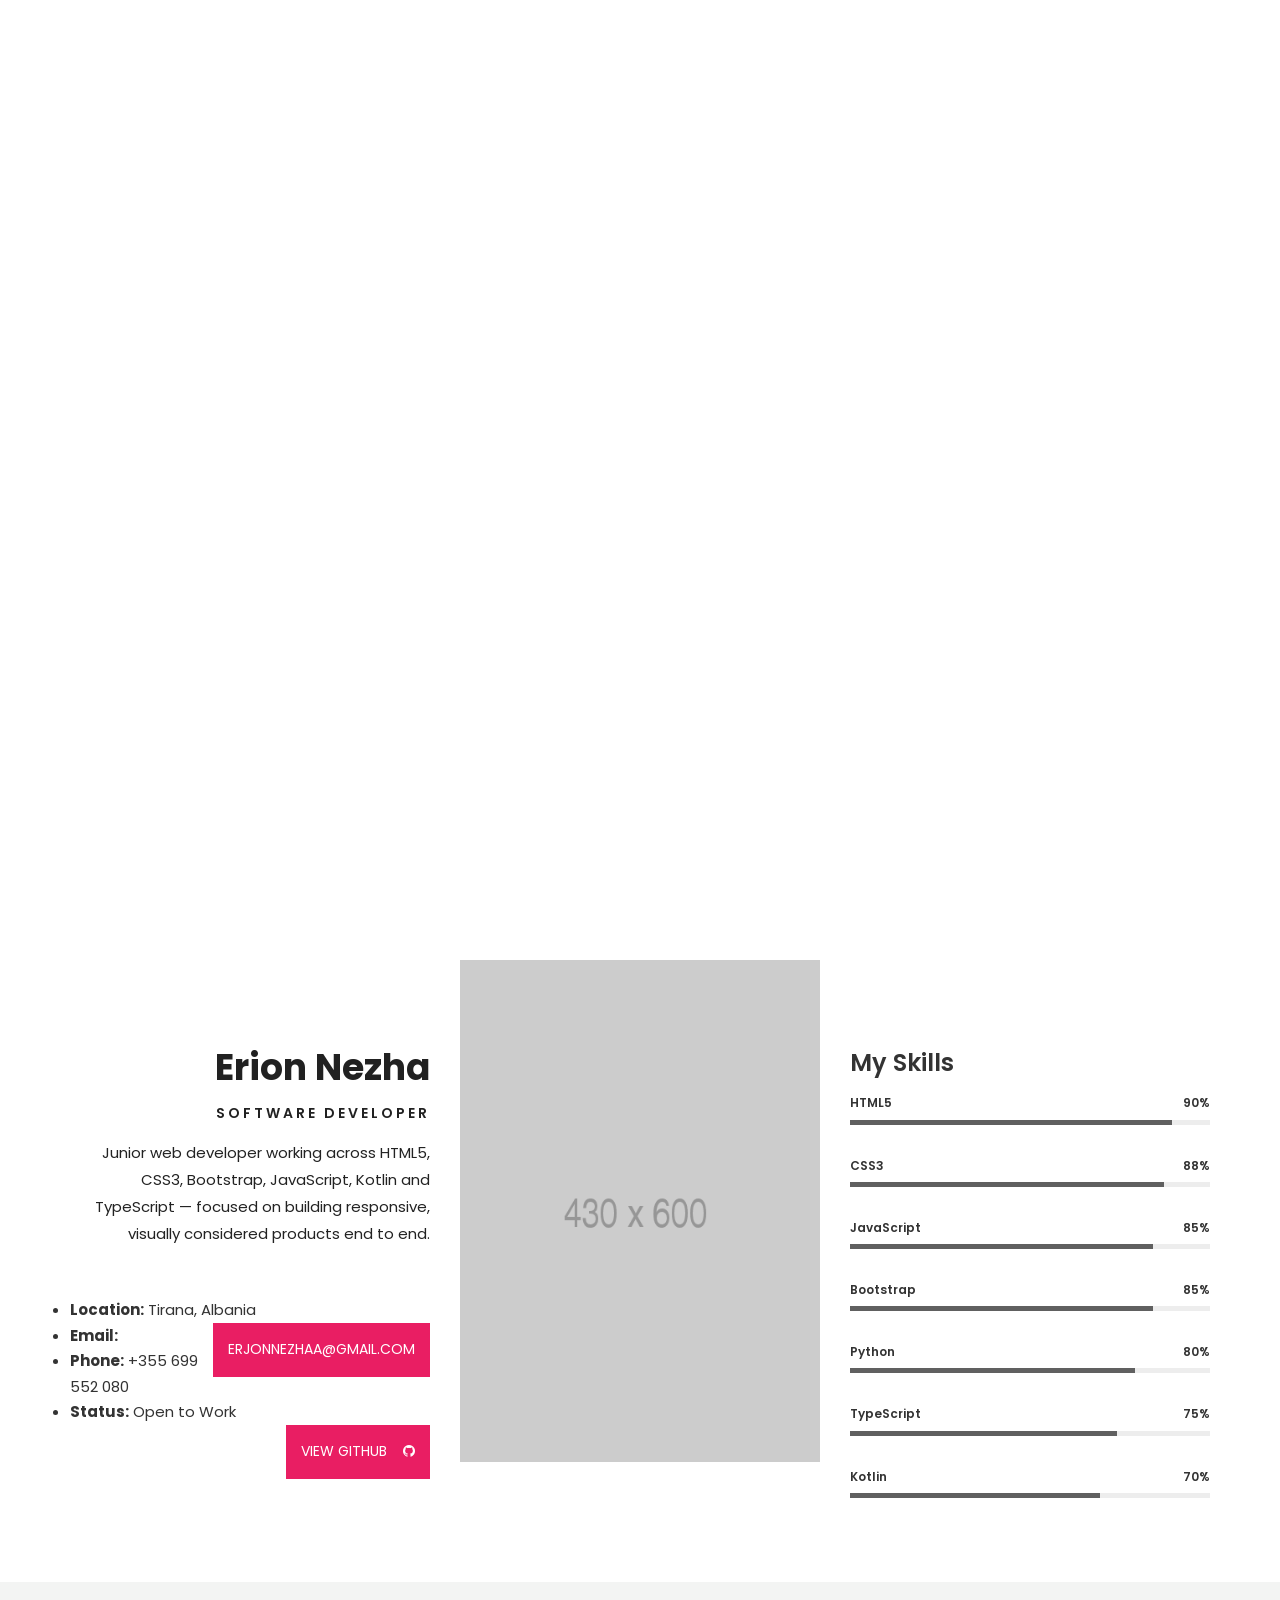
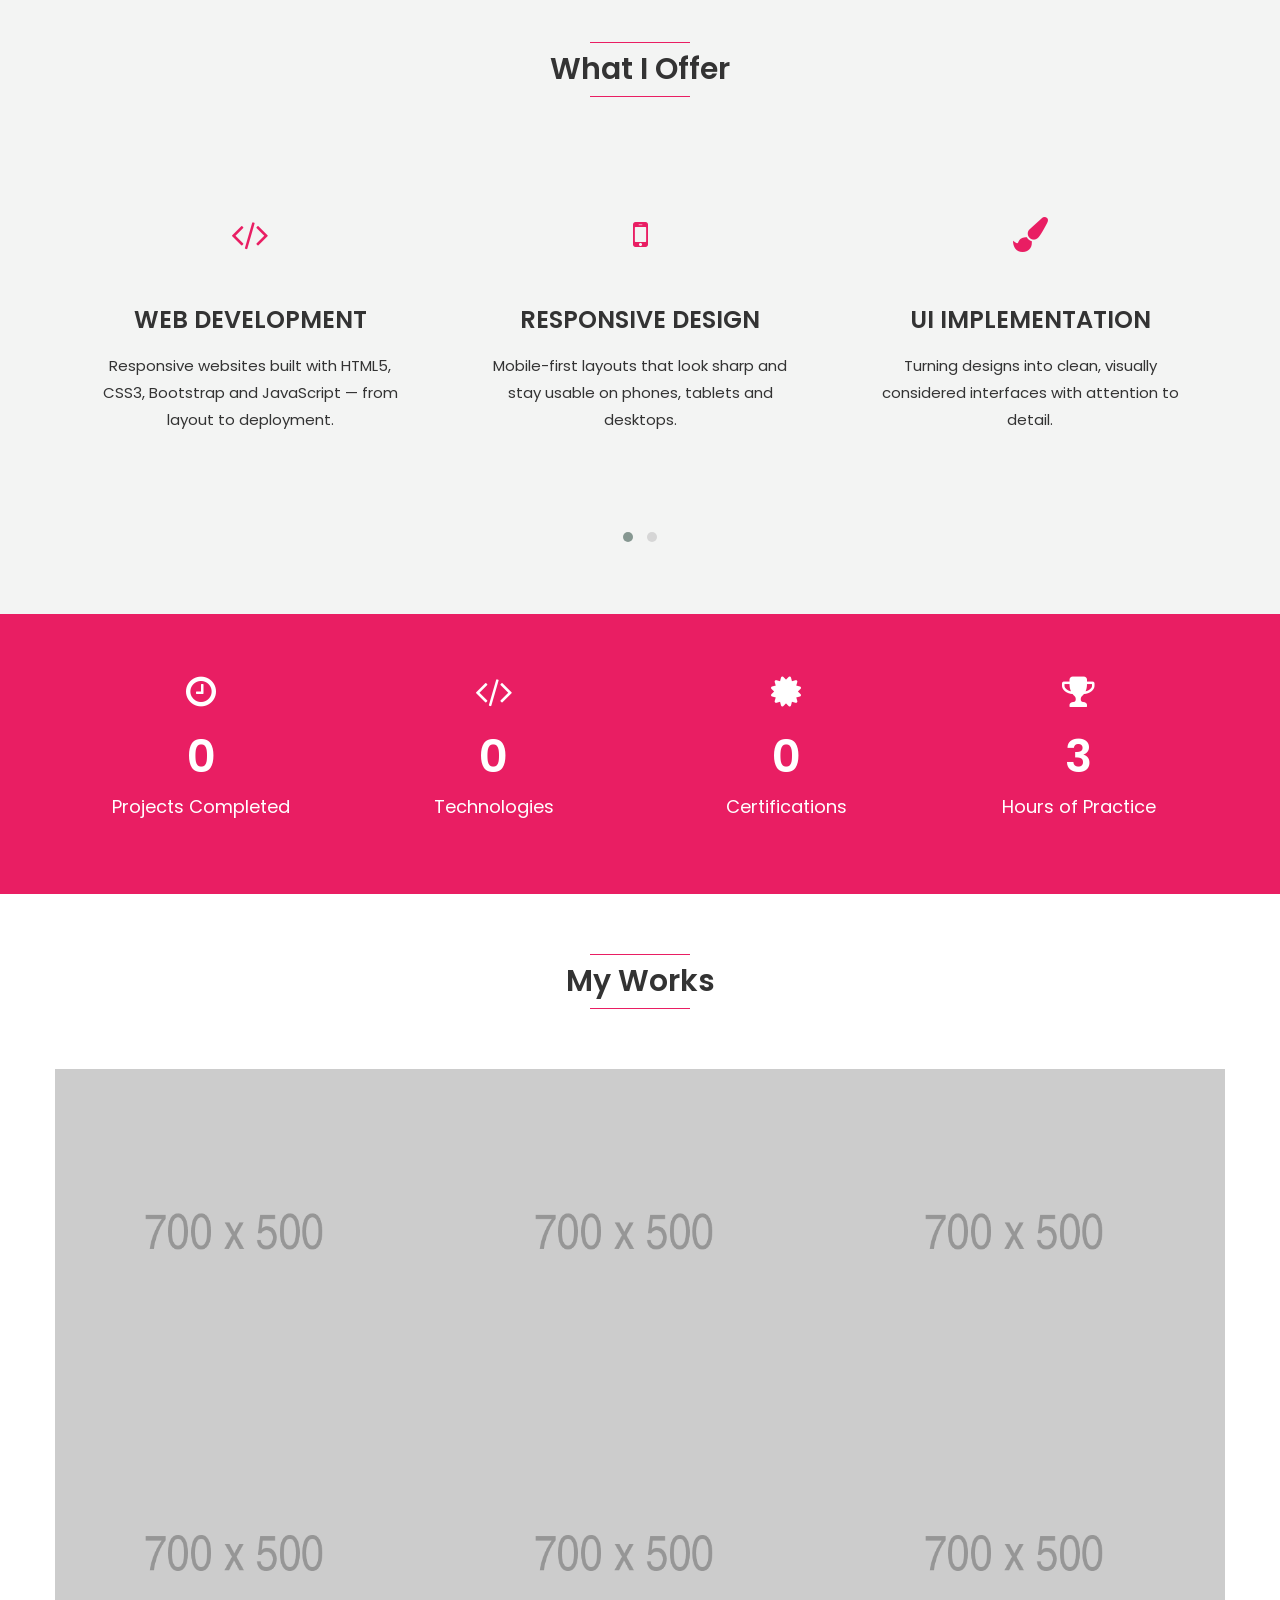
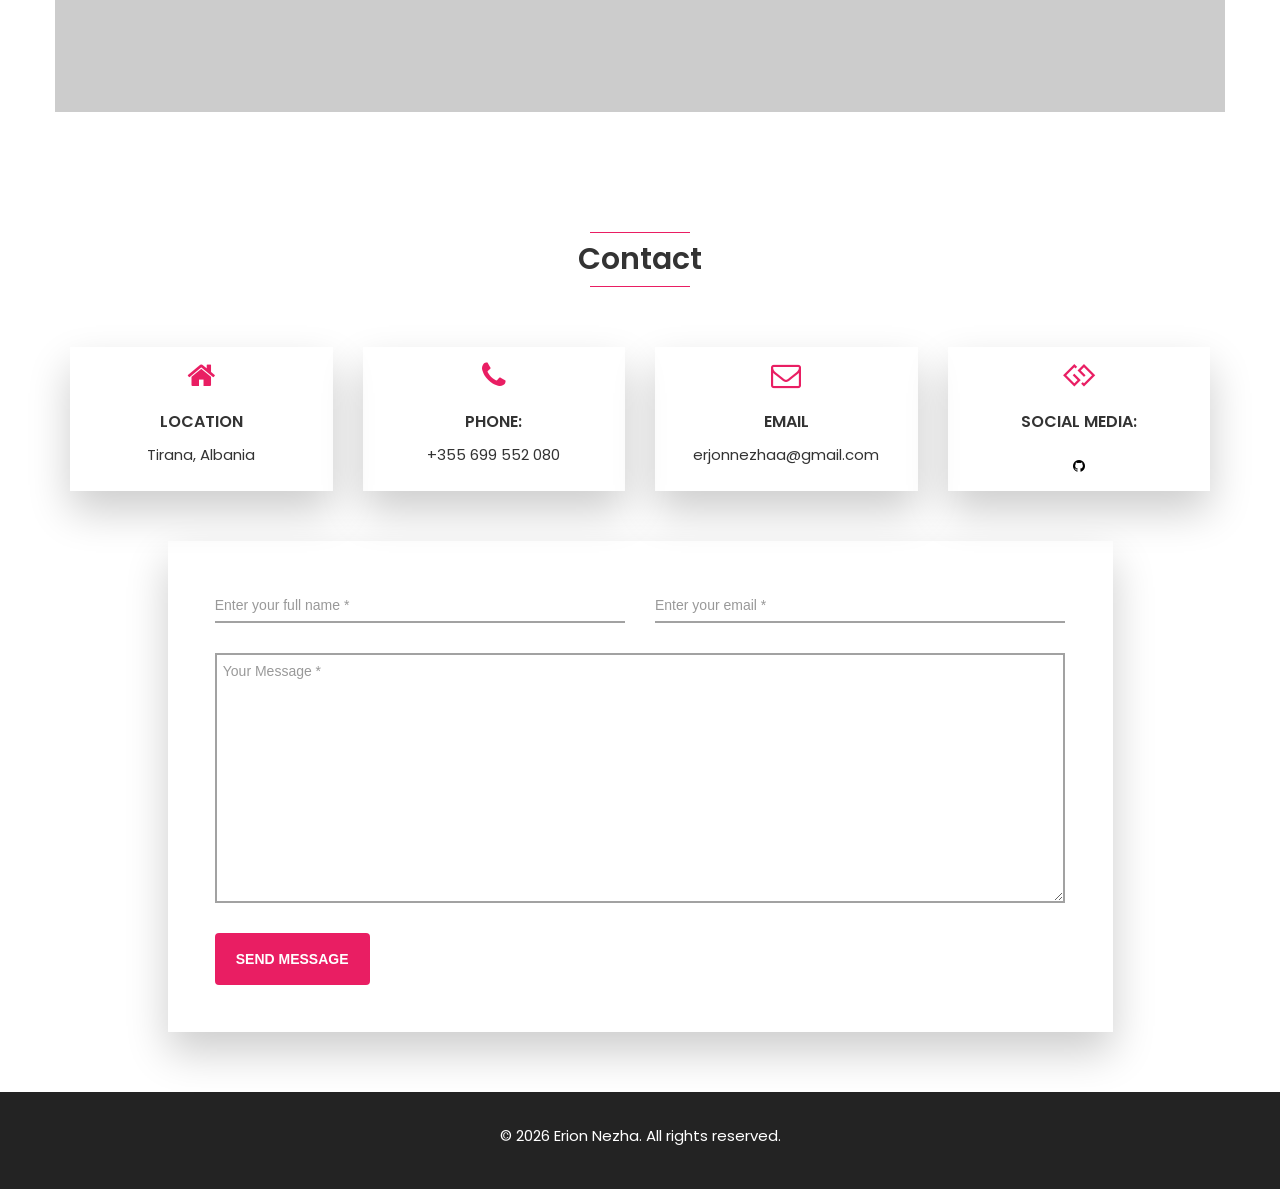
==== commit 3c35535a: "Branding: credit Erion Nezha, proprietary license" ====
--- a/index.html
+++ b/index.html
@@ -1,4 +1,5 @@
 <!doctype html>
+<!-- Created by Erion Nezha — © 2026 All rights reserved -->
 <html lang="en">
 <head>
     <!--meta tags-->
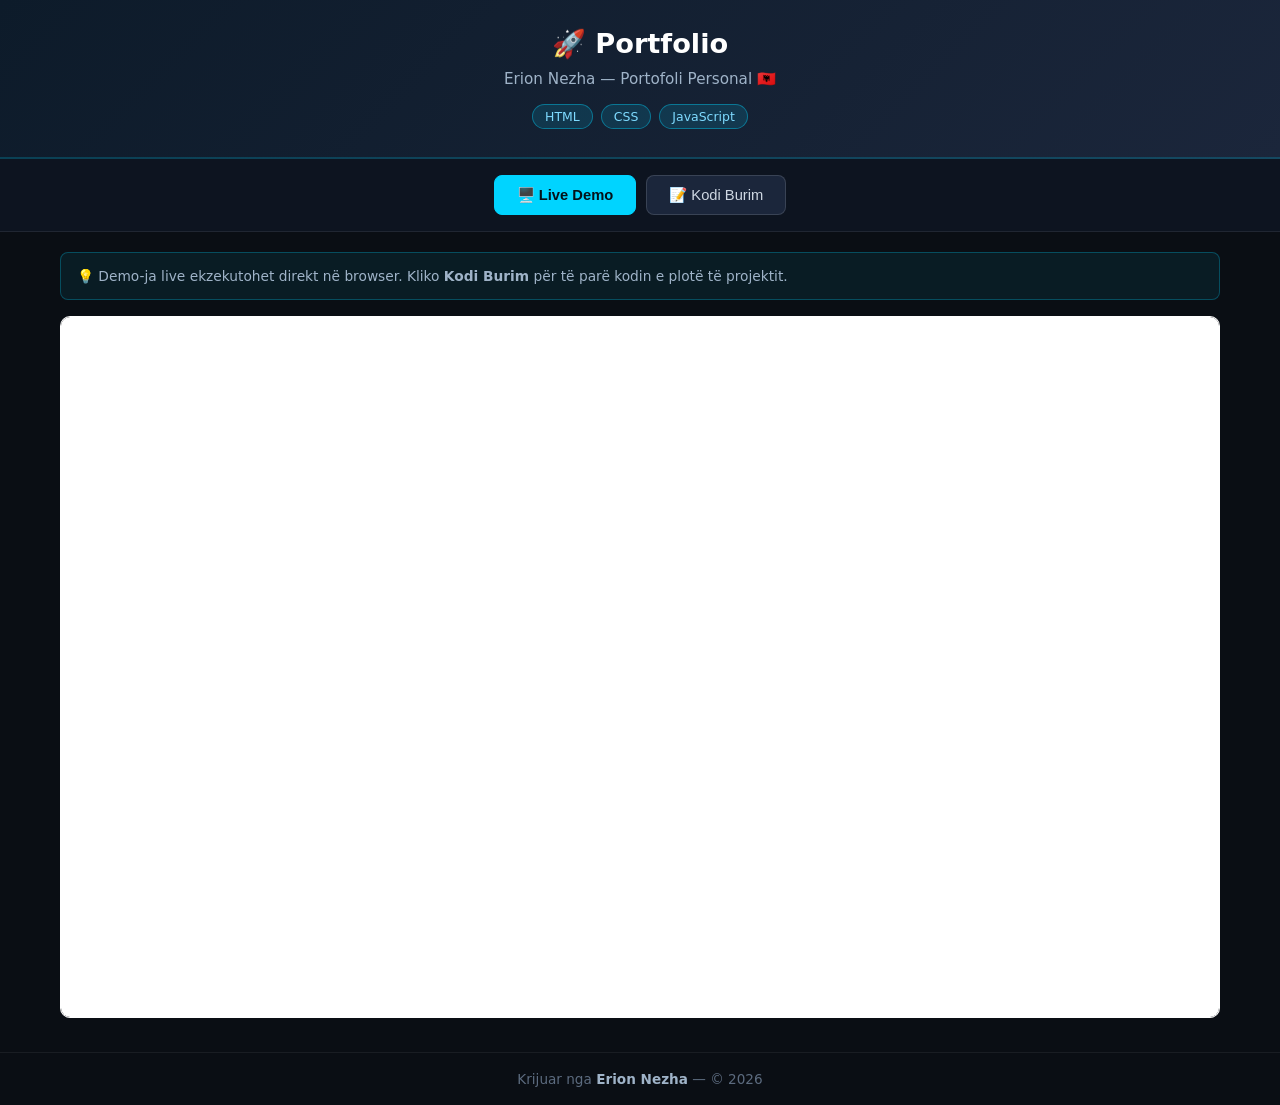
==== commit eadb4db6: "Standard showcase: live demo iframe + code panel + branding" ====
--- a/index.html
+++ b/index.html
@@ -1,939 +1,115 @@
-<!doctype html>
 <!-- Created by Erion Nezha — © 2026 All rights reserved -->
-<html lang="en">
+<!DOCTYPE html>
+<html lang="sq">
 <head>
-    <!--meta tags-->
-    <meta charset="UTF-8">
-    <meta http-equiv="x-ua-compatible" content="ie=edge">
-    <meta name="description" content="Personal portfolio of Erion Nezha — Software Developer">
-    <meta name="keywords" content="onepage, developer, resume, cv, personal, portfolio, personal resume, clean, modern">
-    <meta name="author" content="Erion Nezha">
-    <meta name="viewport" content="width=device-width, initial-scale=1">
-
-    <!--template title-->
-    <title>Erion Nezha — Personal Portfolio</title>
-
-    <!--==========Favicon==========-->
-
-    <link rel="apple-touch-icon" sizes="57x57" href="favicon/apple-icon-57x57.png">
-    <link rel="apple-touch-icon" sizes="60x60" href="favicon/apple-icon-60x60.png">
-    <link rel="apple-touch-icon" sizes="72x72" href="favicon/apple-icon-72x72.png">
-    <link rel="apple-touch-icon" sizes="76x76" href="favicon/apple-icon-76x76.png">
-    <link rel="apple-touch-icon" sizes="114x114" href="favicon/apple-icon-114x114.png">
-    <link rel="apple-touch-icon" sizes="120x120" href="favicon/apple-icon-120x120.png">
-    <link rel="apple-touch-icon" sizes="144x144" href="favicon/apple-icon-144x144.png">
-    <link rel="apple-touch-icon" sizes="152x152" href="favicon/apple-icon-152x152.png">
-    <link rel="apple-touch-icon" sizes="180x180" href="favicon/apple-icon-180x180.png">
-    <link rel="icon" type="image/png" sizes="192x192"  href="favicon/android-icon-192x192.png">
-    <link rel="icon" type="image/png" sizes="32x32" href="favicon/favicon-32x32.png">
-    <link rel="icon" type="image/png" sizes="96x96" href="favicon/favicon-96x96.png">
-    <link rel="icon" type="image/png" sizes="16x16" href="favicon/favicon-16x16.png">
-    <link rel="manifest" href="favicon/manifest.json">
-    <meta name="msapplication-TileColor" content="#ffffff">
-    <meta name="msapplication-TileImage" content="favicon/ms-icon-144x144.png">
-    <meta name="theme-color" content="#ffffff">
-
-    <!--========== Theme Fonts ==========-->
-    <link href="https://fonts.googleapis.com/css?family=Poppins:400,400i,600,700,800" rel="stylesheet">
-
-    <!--Font Awesome css-->
-    <link rel="stylesheet" href="css/font-awesome.min.css">
-
-    <!--Bootstrap css-->
-    <link rel="stylesheet" href="css/bootstrap.min.css">
-
-    <!--Animate css-->
-    <link rel="stylesheet" href="css/animate.css">
-
-    <!--Animated headline css-->
-    <link rel="stylesheet" href="css/jquery.animatedheadline.css">
-    
-	<!--Owl carousel css-->
-	<link rel="stylesheet" href="css/owl.carousel.css">
-	<link rel="stylesheet" href="css/owl.theme.default.css">
-    
-	<!--Magnific popup css-->
-	<link rel="stylesheet" href="css/magnific-popup.css">
-    
-	<!--Normalizer css-->
-	<link rel="stylesheet" href="css/normalize.css">
-
-    <!--Theme css-->
-    <link rel="stylesheet" href="css/style.css">
-
-    <!--Responsive css-->
-    <link rel="stylesheet" href="css/responsive.css">
+<meta charset="UTF-8">
+<meta name="viewport" content="width=device-width, initial-scale=1.0">
+<title>Portfolio — Erion Nezha</title>
+<style>
+*{box-sizing:border-box;margin:0;padding:0}
+body{background:#0a0e14;color:#e6e6e6;font-family:'Segoe UI',system-ui,sans-serif;min-height:100vh;display:flex;flex-direction:column}
+header.top{background:linear-gradient(135deg,#0d1b2a,#1b263b);padding:28px 20px;text-align:center;border-bottom:2px solid #00d4ff33}
+header.top h1{font-size:1.7rem;color:#fff;margin-bottom:8px}
+header.top p{color:#9fb3c8;max-width:760px;margin:0 auto 12px;line-height:1.55;font-size:.95rem}
+.badges{display:flex;gap:8px;justify-content:center;flex-wrap:wrap}
+.badge{background:#00d4ff22;border:1px solid #00d4ff66;color:#7fdbff;padding:4px 12px;border-radius:20px;font-size:.78rem}
+.tabs{display:flex;gap:10px;justify-content:center;padding:16px;background:#0d1420;border-bottom:1px solid #ffffff14}
+.tabs button{background:#1b263b;color:#cfd8e3;border:1px solid #ffffff22;padding:10px 22px;border-radius:8px;cursor:pointer;font-size:.92rem;transition:.2s}
+.tabs button.active,.tabs button:hover{background:#00d4ff;color:#04121a;border-color:#00d4ff;font-weight:600}
+main{flex:1;padding:20px;max-width:1200px;width:100%;margin:0 auto}
+.panel{display:none}
+.panel.active{display:block}
+iframe.demo{width:100%;height:78vh;border:1px solid #ffffff22;border-radius:10px;background:#fff}
+.codewrap{display:flex;gap:0;border:1px solid #ffffff22;border-radius:10px;overflow:hidden;height:78vh;background:#0d1117}
+.tree{width:250px;min-width:200px;background:#0d1420;border-right:1px solid #ffffff14;overflow-y:auto;padding:12px;font-size:.82rem}
+.tree .tfile{padding:5px 8px;border-radius:5px;cursor:pointer;color:#9fb3c8;white-space:nowrap;overflow:hidden;text-overflow:ellipsis}
+.tree .tfile:hover{background:#ffffff10;color:#fff}
+.tree .tfile.active{background:#00d4ff26;color:#7fdbff}
+.tree .tdir{color:#5c6b7f;font-weight:600;margin-top:8px;font-size:.75rem;text-transform:uppercase;letter-spacing:.5px}
+.codeview{flex:1;overflow:auto;padding:0;position:relative}
+.codeview pre{padding:16px;font-family:'Consolas','Fira Code',monospace;font-size:.82rem;line-height:1.6;color:#d6deeb;white-space:pre}
+.codeview .lineno{color:#4a5568;user-select:none;margin-right:12px;display:inline-block;width:32px;text-align:right}
+.codeview img.preview{max-width:100%;padding:20px}
+.cbar{display:flex;gap:8px;align-items:center;padding:10px 14px;background:#0d1420;border-bottom:1px solid #ffffff14;font-size:.82rem;color:#9fb3c8;overflow-x:auto}
+.ctab{padding:6px 14px;border-radius:6px;cursor:pointer;white-space:nowrap;border:1px solid transparent}
+.ctab:hover{background:#ffffff10}
+.ctab.active{background:#00d4ff26;color:#7fdbff;border-color:#00d4ff55}
+footer{text-align:center;padding:18px;color:#5c6b7f;font-size:.85rem;border-top:1px solid #ffffff10;margin-top:10px}
+footer strong{color:#9fb3c8}
+.term{background:#05070a;border:1px solid #00ff8833;border-radius:10px;overflow:hidden;height:78vh;display:flex;flex-direction:column}
+.term-head{background:#0d1420;padding:10px 14px;display:flex;align-items:center;gap:8px;border-bottom:1px solid #ffffff14}
+.dot{width:12px;height:12px;border-radius:50%}
+.term-title{color:#9fb3c8;font-size:.82rem;margin-left:6px;flex:1}
+.replay{background:#00ff8822;border:1px solid #00ff8866;color:#7dffb0;padding:5px 14px;border-radius:6px;cursor:pointer;font-size:.8rem}
+.replay:hover{background:#00ff8844}
+#term-body{flex:1;overflow-y:auto;padding:16px;font-family:'Consolas',monospace;font-size:.88rem;line-height:1.7;color:#33ff88;white-space:pre-wrap;word-break:break-word}
+#term-body .inp{color:#ffd75c}
+#term-body .dim{color:#4a6b57}
+.cursor{display:inline-block;width:9px;height:17px;background:#33ff88;vertical-align:-3px;animation:blink 1s infinite}
+@keyframes blink{50%{opacity:0}}
+.split{display:grid;grid-template-columns:1fr 1fr;gap:16px}
+.split .term,.split .codewrap{height:78vh}
+@media(max-width:860px){.split{grid-template-columns:1fr}.codewrap{flex-direction:column}.tree{width:100%;max-height:150px;border-right:none;border-bottom:1px solid #ffffff14}}
+.kw{color:#ff7edb}.st{color:#ffd75c}.cm{color:#5c6b7f;font-style:italic}.fn{color:#7fdbff}.nm{color:#f78c6c}
+.note{background:#00d4ff12;border:1px solid #00d4ff44;border-radius:8px;padding:12px 16px;margin-bottom:16px;font-size:.86rem;color:#9fb3c8;line-height:1.6}
+</style>
 </head>
 <body>
+<header class="top">
+<h1>🚀 Portfolio</h1>
+<p>Erion Nezha — Portofoli Personal 🇦🇱</p>
+<div class="badges"><span class="badge">HTML</span><span class="badge">CSS</span><span class="badge">JavaScript</span></div>
+</header>
+<div class="tabs">
+<button class="active" onclick="show('demo',this)">🖥️ Live Demo</button>
+<button onclick="show('code',this)">📝 Kodi Burim</button>
+</div>
+<main>
+<div class="note">💡 Demo-ja live ekzekutohet direkt në browser. Kliko <strong>Kodi Burim</strong> për të parë kodin e plotë të projektit.</div>
+<div id="p-demo" class="panel active"><iframe class="demo" src="demo/index.html" title="Live demo"></iframe></div>
+<div id="p-code" class="panel"><div class="codewrap">
+<aside class="tree" id="tree"></aside>
+<div class="codeview"><div class="cbar" id="cbar"></div><div id="codebox"><pre></pre></div></div>
+</div></div>
+</main>
+<footer>Krijuar nga <strong>Erion Nezha</strong> — © 2026</footer>
+<script>
+const TREE={"dirs": [{"name": "css", "dirs": [], "files": ["animate.css", "bootstrap.min.css", "font-awesome.min.css", "jquery.animatedheadline.css", "jquery.mb.YTPlayer.min.css", "magnific-popup.css", "normalize.css", "owl.carousel.css", "owl.theme.default.css", "responsive.css", "style.css"]}, {"name": "favicon", "dirs": [], "files": ["android-icon-144x144.png", "android-icon-192x192.png", "android-icon-36x36.png", "android-icon-48x48.png", "android-icon-72x72.png", "android-icon-96x96.png", "apple-icon-114x114.png", "apple-icon-120x120.png", "apple-icon-144x144.png", "apple-icon-152x152.png", "apple-icon-180x180.png", "apple-icon-57x57.png", "apple-icon-60x60.png", "apple-icon-72x72.png", "apple-icon-76x76.png", "apple-icon-precomposed.png", "apple-icon.png", "browserconfig.xml", "favicon-16x16.png", "favicon-32x32.png", "favicon-96x96.png", "favicon.ico", "manifest.json", "ms-icon-144x144.png", "ms-icon-150x150.png", "ms-icon-310x310.png", "ms-icon-70x70.png"]}, {"name": "fonts", "dirs": [], "files": ["FontAwesome.otf", "fontawesome-webfont.eot", "fontawesome-webfont.svg", "fontawesome-webfont.ttf", "fontawesome-webfont.woff", "fontawesome-webfont.woff2", "glyphicons-halflings-regular.eot", "glyphicons-halflings-regular.svg", "glyphicons-halflings-regular.ttf", "glyphicons-halflings-regular.woff", "glyphicons-halflings-regular.woff2"]}, {"name": "images", "dirs": [{"name": "about", "dirs": [], "files": ["about.png", "demo-cv.png"]}, {"name": "brand", "dirs": [], "files": ["brand-1.png", "brand-2.png", "brand-3.png", "brand-4.png", "brand-5.png", "brand-6.png"]}, {"name": "home", "dirs": [], "files": ["home-bg-1.png", "home-bg-2.png"]}, {"name": "portfolio", "dirs": [], "files": ["port1.png", "port2.png", "port3.png", "port4.png", "port5.png", "port6.png"]}, {"name": "testimonial", "dirs": [], "files": ["testi-1.png", "testi-2.png", "testi-3.png", "testimonial.png"]}], "files": []}, {"name": "js", "dirs": [], "files": ["app.js", "bootstrap.min.js", "contact.js", "jquery-3.2.1.min.js", "jquery.animatedheadline.js", "jquery.counterup.min.js", "jquery.magnific-popup.js", "jquery.min.js", "jquery.waypoints.js", "main.js", "owl.carousel.js", "particles.js", "validator.js", "wow.min.js"]}], "files": ["index-particles.html", "index.html", "screenshot.png"]};
+const CODEDIR="demo";
+const IMG=/\.(png|jpe?g|gif|svg|webp|ico|bmp)$/i;
+function show(id,btn){document.querySelectorAll('.panel').forEach(p=>p.classList.remove('active'));document.getElementById('p-'+id).classList.add('active');document.querySelectorAll('.tabs button').forEach(b=>b.classList.remove('active'));btn.classList.add('active');}
+function buildTree(){
+  const t=document.getElementById('tree');let html='';
+  const walk=(node,prefix)=>{node.dirs.forEach(d=>{html+='<div class="tdir">📁 '+prefix+d.name+'</div>';walk(d,prefix+d.name+'/');});node.files.forEach(f=>{html+='<div class="tfile" data-p="'+prefix+f+'">📄 '+f+'</div>';});};
+  walk(TREE,'');t.innerHTML=html;
+  t.querySelectorAll('.tfile').forEach(el=>el.onclick=()=>openFile(el.dataset.p,el));
+  const first=t.querySelector('.tfile');if(first)openFile(first.dataset.p,first);
+}
+async function openFile(path,el){
+  document.querySelectorAll('.tfile').forEach(e=>e.classList.remove('active'));el.classList.add('active');
+  document.getElementById('cbar').textContent=path;
+  const box=document.getElementById('codebox');
+  if(IMG.test(path)){box.innerHTML='<img class="preview" src="'+CODEDIR+'/'+path+'">';return;}
+  try{const r=await fetch(CODEDIR+'/'+path);const txt=await r.text();
+    box.innerHTML='<pre>'+hl(txt,path.split('.').pop())+'</pre>';
+  }catch(e){box.innerHTML='<pre>Deshtoi leximi i file-it.</pre>';}
+}
 
-    <!--preloader starts-->
+function hl(code,lang){
+  const esc=s=>s.replace(/&/g,'&amp;').replace(/</g,'&lt;').replace(/>/g,'&gt;');
+  const tok=/(\/\/[^\n]*|\/\*[\s\S]*?\*\/|#[^\n]*|<!--[\s\S]*?-->)|("[^"\n]*"|'[^'\n]*')|\b(import|from|as|def|return|if|elif|else|for|while|in|not|and|or|class|try|except|finally|with|lambda|pass|break|continue|print|public|private|protected|static|void|int|float|double|char|long|short|boolean|new|this|null|true|false|extends|implements|package|throws|struct|include|switch|case|default|do|sizeof|typedef|const|unsigned|using|namespace|cin|cout|endl|int main|string|System|out|println|var|let|function|=>)\b|\b(\d+(\.\d+)?)\b/g;
+  let out='',last=0,m;
+  while((m=tok.exec(code))!==null){
+    out+=esc(code.slice(last,m.index));
+    const cls=m[1]?'cm':m[2]?'st':m[3]?'kw':'nm';
+    out+='<span class="'+cls+'">'+esc(m[0])+'</span>';
+    last=m.index+m[0].length;
+  }
+  out+=esc(code.slice(last));
+  return out.split('\n').map((l,i)=>'<span class="lineno">'+(i+1)+'</span>'+(l||' ')).join('\n');
+}
 
-
-    <div class="loader_bg"><div class="loader"></div></div>
-
-
-    <!--preloader ends-->
-
-    <!--navigation area starts-->
-
-    <header class="nav-area navbar-fixed-top">
-        <div class="container">
-            <div class="row">
-                <!--main menu starts-->
-
-                <div class="col-md-12">
-                    <div class="main-menu">
-                        <div class="navbar navbar-cus">
-                            <div class="navbar-header">
-                                <a href="index.html" class="navbar-brand"><span class="logo">erion</span></a> <!--edit site name here-->
-                                <button type="button" class="navbar-toggle" data-toggle="collapse" data-target=".navbar-collapse">
-                                    <span class="sr-only">Toggle navigation</span>
-                                    <span class="icon-bar"></span>
-                                    <span class="icon-bar"></span>
-                                    <span class="icon-bar"></span>
-                                </button>
-                            </div>
-
-                            <div class="navbar-collapse collapse">
-                                <nav>
-                                    <ul class="nav navbar-nav navbar-right">
-                                        <li class="active"><a class="smooth-menu" href="#home">Home</a></li>
-                                        <li><a class="smooth-menu" href="#about">About</a></li>
-                                        <li><a class="smooth-menu" href="#services">Services</a></li>
-                                        <li><a class="smooth-menu" href="#portfolio">Portfolio</a></li>
-                                        <li><a class="smooth-menu" href="#contact">Contact</a></li>
-                                    </ul>
-                                </nav>
-                            </div>
-                        </div>
-                    </div>
-                </div>
-
-                <!--main menu ends-->
-            </div>
-        </div>
-    </header>
-
-    <!--navigation area ends-->
-
-    <!--Banner area starts-->
-
-    <div class="banner-area" id="home">
-        <div class="banner-table">
-            <div class="banner-table-cell">
-                <div class="welcome-text">
-                    <div class="container">
-                        <div class="row">
-                            <div class="col-md-12">
-                                <section class="intro animate-scale">
-
-                                    <h3>Welcome to My Website</h3>
-
-                                    <h1 class="ah-headline">
-
-                                        <span class="ah-words-wrapper">
-                                            <b class="is-visible">Erion Nezha</b>
-                                            <b>Software Developer</b>
-                                            <b>Web Developer</b>
-                                            <b>Android Developer</b>
-                                        </span>
-                                    </h1>
-
-                                    <a href="#contact" class="banner-btn">Contact me</a>
-
-
-                                </section>
-
-                                <div class="clearfix"></div>
-
-                                <a class="mouse-scroll hidden-xs" href="#about">
-                                    <span class="mouse">
-                                        <span class="mouse-movement"></span>
-                                    </span>
-                                </a>
-                            </div>
-                        </div>
-                    </div>
-                </div>
-            </div>
-        </div>
-    </div>
-
-    <!--Banner area ends-->
-
-    <!--about area starts-->
-
-    <div class="about-area section-padding" id="about">
-        <div class="container">
-
-            <div class="row">
-                <div class="col-md-4 col-xs-12 col-sm-6 col-lg-4">
-                    <div class="about-text-left">
-                        <h2>Erion Nezha</h2>
-                        <h3>Software Developer</h3>
-                        <p>Junior web developer working across HTML5, CSS3, Bootstrap, JavaScript, Kotlin and TypeScript — focused on building responsive, visually considered products end to end.</p>
-                        <ul class="about-info">
-                            <li><strong>Location:</strong> Tirana, Albania</li>
-                            <li><strong>Email:</strong> <a href="mailto:erjonnezhaa@gmail.com">erjonnezhaa@gmail.com</a></li>
-                            <li><strong>Phone:</strong> +355 699 552 080</li>
-                            <li><strong>Status:</strong> Open to Work</li>
-                        </ul>
-                        <a href="https://github.com/ErionNezha" target="_blank">View GitHub &nbsp; &nbsp;<i class="fa fa-github"></i></a>
-                    </div>
-                </div>
-
-                <div class="col-xs-12 col-sm-6 col-md-4 col-lg-4">
-                    <img src="images/about/about.png"  class="img-responsive" alt="about image"> <!--add your image here-->
-                </div>
-
-                <div class="col-md-4 col-xs-12 col-sm-12 col-lg-4">
-                    <div class="about-text-right">
-
-                        <div id="skills">
-
-                            <h3>My Skills</h3>
-
-                            <div class="row">
-
-                                <div class="col-md-12">
-
-                                    <!-- skillbar -->
-                                    <div class="skillbar" data-percent="90%">
-
-                                        <h6 class="skillbar-title">HTML5</h6>
-                                        <h6 class="skillbar-percent">90%</h6>
-
-                                        <div class="skillbar-bar">
-                                            <div class="skillbar-child"></div>
-                                        </div>
-
-                                    </div>
-                                    <!-- end skillbar -->
-
-                                </div>
-
-
-                                <div class="col-md-12">
-
-                                    <!-- skillbar -->
-                                    <div class="skillbar" data-percent="88%">
-
-                                        <h6 class="skillbar-title">CSS3</h6>
-                                        <h6 class="skillbar-percent">88%</h6>
-
-                                        <div class="skillbar-bar">
-                                            <div class="skillbar-child"></div>
-                                        </div>
-
-                                    </div>
-                                    <!-- end skillbar -->
-
-                                </div>
-
-                                <div class="col-md-12">
-
-                                    <!-- skillbar -->
-                                    <div class="skillbar" data-percent="85%">
-
-                                        <h6 class="skillbar-title">JavaScript</h6>
-                                        <h6 class="skillbar-percent">85%</h6>
-
-                                        <div class="skillbar-bar">
-                                            <div class="skillbar-child"></div>
-                                        </div>
-
-                                    </div>
-                                    <!-- end skillbar -->
-
-                                </div>
-
-
-                                <div class="col-md-12">
-
-                                    <!-- skillbar -->
-                                    <div class="skillbar" data-percent="85%">
-
-                                        <h6 class="skillbar-title">Bootstrap</h6>
-                                        <h6 class="skillbar-percent">85%</h6>
-
-                                        <div class="skillbar-bar">
-                                            <div class="skillbar-child"></div>
-                                        </div>
-
-                                    </div>
-                                    <!-- end skillbar -->
-
-                                </div>
-
-                                <div class="col-md-12">
-
-                                    <!-- skillbar -->
-                                    <div class="skillbar" data-percent="80%">
-
-                                        <h6 class="skillbar-title">Python</h6>
-                                        <h6 class="skillbar-percent">80%</h6>
-
-                                        <div class="skillbar-bar">
-                                            <div class="skillbar-child"></div>
-                                        </div>
-
-                                    </div>
-                                    <!-- end skillbar -->
-
-                                </div>
-
-                                <div class="col-md-12">
-
-                                    <!-- skillbar -->
-                                    <div class="skillbar" data-percent="75%">
-
-                                        <h6 class="skillbar-title">TypeScript</h6>
-                                        <h6 class="skillbar-percent">75%</h6>
-
-                                        <div class="skillbar-bar">
-                                            <div class="skillbar-child"></div>
-                                        </div>
-
-                                    </div>
-                                    <!-- end skillbar -->
-
-                                </div>
-
-                                <div class="col-md-12">
-
-                                    <!-- skillbar -->
-                                    <div class="skillbar" data-percent="70%">
-
-                                        <h6 class="skillbar-title">Kotlin</h6>
-                                        <h6 class="skillbar-percent">70%</h6>
-
-                                        <div class="skillbar-bar">
-                                            <div class="skillbar-child"></div>
-                                        </div>
-
-                                    </div>
-                                    <!-- end skillbar -->
-
-                                </div>
-
-                            </div>
-
-                        </div>
-
-                    </div>
-
-                </div>
-            </div>
-
-        </div>
-    </div>
-
-    <!--about area ends-->
-    
-    <!--Services Area Starts-->
-
-    <div id="services" class="services-area section-padding">
-        <div class="container">
-            <div class="row">
-                <div class="col-md-12">
-                    <div class="section-header wow fadeInDown" data-wow-delay="0.2s">
-                        <p class="line-one"></p>
-                        <h2>What I Offer</h2>
-                        <p class="line-one"></p>
-
-                    </div>
-                </div>
-            </div>
-            <div class="row">
-                <div id="services-carousel" class="owl-carousel owl-theme">
-
-                    <div class="single-services text-center item">
-                        <div class="services-icon">
-                            <i class="fa fa-code"></i>
-                        </div>
-                        <div class="services-content">
-                            <h3>Web Development</h3>
-                            <p>Responsive websites built with HTML5, CSS3, Bootstrap and JavaScript — from layout to deployment.</p>
-                        </div>
-
-                    </div>
-
-                    <div class="single-services text-center item">
-                        <div class="services-icon">
-                            <i class="fa fa-mobile"></i>
-                        </div>
-                        <div class="services-content">
-                            <h3>Responsive Design</h3>
-                            <p>Mobile-first layouts that look sharp and stay usable on phones, tablets and desktops.</p>
-                        </div>
-
-                    </div>
-
-
-                    <div class="single-services text-center item">
-                        <div class="services-icon">
-                            <i class="fa fa-paint-brush"></i>
-                        </div>
-                        <div class="services-content">
-                            <h3>UI Implementation</h3>
-                            <p>Turning designs into clean, visually considered interfaces with attention to detail.</p>
-                        </div>
-
-                    </div>
-
-
-                    <div class="single-services text-center item">
-                        <div class="services-icon">
-                            <i class="fa fa-cogs"></i>
-                        </div>
-                        <div class="services-content">
-                            <h3>JavaScript Development</h3>
-                            <p>Interactive features and dynamic behavior with modern JavaScript and TypeScript.</p>
-                        </div>
-
-                    </div>
-
-
-                    <div class="single-services text-center item">
-                        <div class="services-icon">
-                            <i class="fa fa-android"></i>
-                        </div>
-                        <div class="services-content">
-                            <h3>Android Basics</h3>
-                            <p>Native Android fundamentals with Kotlin and Android Studio — a skill currently growing.</p>
-                        </div>
-
-                    </div>
-
-
-                    <div class="single-services text-center item">
-                        <div class="services-icon">
-                            <i class="fa fa-rocket"></i>
-                        </div>
-                        <div class="services-content">
-                            <h3>Website Optimization</h3>
-                            <p>Performance, accessibility and SEO basics for fast, reliable pages.</p>
-                        </div>
-
-                    </div>
-                </div>
-
-            </div>
-        </div>
-    </div>
-
-    <!--Services Area Ends-->
-    
-	<!--number area starts-->
-
-	<div class="number-area section-padding">
-		<div class="container">
-			<div class="row">
-				<div class="col-md-3 col-xs-6">
-					<div class="single-number text-center">
-						<i class="fa fa-clock-o"></i>
-						<h2 class="counter">15</h2>
-						<p>Projects Completed</p>
-					</div>
-				</div>
-				<div class="col-md-3 col-xs-6">
-					<div class="single-number text-center">
-						<i class="fa fa-code"></i>
-						<h2 class="counter">9</h2>
-						<p>Technologies</p>
-					</div>
-				</div>
-				<div class="col-md-3 col-xs-6">
-					<div class="single-number text-center">
-						<i class="fa fa-certificate"></i>
-						<h2 class="counter">4</h2>
-						<p>Certifications</p>
-					</div>
-				</div>
-				<div class="col-md-3 col-xs-6">
-					<div class="single-number text-center">
-						<i class="fa fa-trophy"></i>
-						<h2 class="counter">1000</h2>
-						<p>Hours of Practice</p>
-					</div>
-				</div>
-			</div>
-		</div>
-	</div>
-
-	<!--number area ends-->
-   
-	<!--Portfolio Area Starts-->
-
-	<div id="portfolio" class="portfolio-area section-padding">
-		<div class="container">
-			<div class="row">
-				<div class="col-md-12">
-					<div class="section-header wow fadeInDown" data-wow-delay="0.2s">
-						<p class="line-one"></p>
-						<h2>My Works</h2>
-						<p class="line-one"></p>
-					</div>
-				</div>
-			</div>
-
-			<div class="row">
-
-                <div class="portfolio-items">
-
-                    <div class="col-md-4 col-sm-6 col-xs-12 no-pad">
-                        <div id="inline-popups" class="port-box">
-                            <a href="#test-popup" data-effect="mfp-zoom-out">
-                                <div class="hovereffect">
-
-                                    <img src="images/portfolio/port1.png" alt="portfolio image" class="img-responsive"> <!--edit image-->
-                                    <div class="overlay">
-                                        <h2>Dertli Bot</h2>
-                                        <p>Albanian AI chatbot with a premium gold-on-dark interface.</p>
-                                    </div>
-
-                                </div>
-                            </a>
-                        </div>
-                        <div id="test-popup" class="white-popup mfp-with-anim mfp-hide">
-                            <div class="row">
-                                <div class="col-md-7 col-xs-12">
-                                    <div class="por-img">
-                                        <img src="images/portfolio/port1.png" alt="portfolio image" class="img-responsive"> <!--edit image-->
-                                    </div>
-                                </div>
-                                <div class="col-md-5 col-xs-12">
-                                    <div class="por-text">
-                                        <h2>Dertli Bot</h2> <!--your project title-->
-                                        <p>Dertli Bot is an Albanian-language AI chatbot with a premium gold-on-dark interface, built as a Netlify web app with a server-side API layer. It answers in Albanian and keeps the conversation simple and friendly.</p>
-                                        <div class="por-text-details">
-                                            <div class="row">
-                                                <div class="col-xs-4">
-                                                    <p>Client: </p>
-                                                    <p>Completed:</p>
-                                                    <p>Type:</p>
-                                                    <p>link:</p>
-                                                </div>
-                                                <div class="col-xs-offset-1 col-xs-7">
-                                                    <p>Personal Project</p> <!--edit here-->
-                                                    <p>2026</p> <!--edit here-->
-                                                    <p>AI Chatbot / Web App</p> <!--edit here-->
-                                                    <p><a href="https://github.com/ErionNezha/Dertli-Bot" target="_blank">github.com/ErionNezha/Dertli-Bot</a></p> <!--edit here-->
-                                                </div>
-                                            </div>
-                                        </div>
-                                    </div>
-                                </div>
-                            </div>
-                        </div>
-
-                    </div>
-
-                    <div class="col-md-4 col-sm-6 col-xs-12 no-pad">
-
-                        <div id="inline-popups-2">
-                            <a href="#test-popup-2" data-effect="mfp-zoom-out">
-                                <div class="hovereffect">
-
-                                    <img src="images/portfolio/port2.png" alt="portfolio image" class="img-responsive"> <!--edit image-->
-                                    <div class="overlay">
-                                        <h2>Python Mini Projects</h2>
-                                        <p>A collection of 24 Python turtle graphics projects.</p>
-                                    </div>
-
-                                </div>
-                            </a>
-                        </div>
-                        <div id="test-popup-2" class="white-popup mfp-with-anim mfp-hide">
-                            <div class="row">
-
-                                <div class="col-md-7">
-                                    <div class="por-img">
-                                        <img src="images/portfolio/port2.png" alt="portfolio image" class="img-responsive"> <!--edit image-->
-                                    </div>
-                                </div>
-                                <div class="col-md-5">
-                                    <div class="por-text">
-                                        <h2>Python Mini Projects</h2> <!--your project title-->
-                                        <p>A collection of 24 Python turtle graphics projects — drawings and animations built with the turtle module. Each project runs live in the browser and shows the source code next to the result.</p>
-                                        <div class="por-text-details">
-                                            <div class="row">
-                                                <div class="col-xs-4">
-                                                    <p>Client: </p>
-                                                    <p>Completed:</p>
-                                                    <p>Type:</p>
-                                                    <p>link:</p>
-                                                </div>
-                                                <div class="col-xs-offset-1 col-xs-7">
-                                                    <p>Personal Project</p> <!--edit here-->
-                                                    <p>2026</p> <!--edit here-->
-                                                    <p>Python / Turtle Graphics</p> <!--edit here-->
-                                                    <p><a href="https://github.com/ErionNezha/Mini-project-" target="_blank">github.com/ErionNezha/Mini-project-</a></p> <!--edit here-->
-                                                </div>
-                                            </div>
-                                        </div>
-                                    </div>
-                                </div>
-
-                            </div>
-                        </div>
-
-                    </div>
-
-                    <div class="col-md-4 col-sm-6 col-xs-12 no-pad">
-
-                        <div id="inline-popups-3">
-                            <a href="#test-popup-3" data-effect="mfp-zoom-out">
-                                <div class="hovereffect">
-
-                                    <img src="images/portfolio/port3.png" alt="portfolio image" class="img-responsive"> <!--edit image-->
-                                    <div class="overlay">
-                                        <h2>Internet Service Provider</h2>
-                                        <p>Java Swing + MySQL customer management system.</p>
-                                    </div>
-
-                                </div>
-                            </a>
-                        </div>
-                        <div id="test-popup-3" class="white-popup mfp-with-anim mfp-hide">
-                            <div class="row">
-
-                                <div class="col-md-7">
-                                    <div class="por-img">
-                                        <img src="images/portfolio/port3.png" alt="portfolio image" class="img-responsive"> <!--edit image-->
-                                    </div>
-                                </div>
-                                <div class="col-md-5">
-                                    <div class="por-text">
-                                        <h2>Internet Service Provider</h2> <!--your project title-->
-                                        <p>A Java Swing desktop application backed by MySQL for managing an internet service provider: customers, packages, billing and records, with a full graphical interface.</p>
-                                        <div class="por-text-details">
-                                            <div class="row">
-                                                <div class="col-xs-4">
-                                                    <p>Client: </p>
-                                                    <p>Completed:</p>
-                                                    <p>Type:</p>
-                                                    <p>link:</p>
-                                                </div>
-                                                <div class="col-xs-offset-1 col-xs-7">
-                                                    <p>Personal Project</p> <!--edit here-->
-                                                    <p>2026</p> <!--edit here-->
-                                                    <p>Java Swing + MySQL</p> <!--edit here-->
-                                                    <p><a href="https://github.com/ErionNezha/Internet-Service-Provider" target="_blank">github.com/ErionNezha/Internet-Service-Provider</a></p> <!--edit here-->
-                                                </div>
-                                            </div>
-                                        </div>
-                                    </div>
-                                </div>
-
-                            </div>
-                        </div>
-
-                    </div>
-
-                    <div class="col-md-4 col-sm-6 col-xs-12 no-pad">
-
-                        <div id="inline-popups-4">
-                            <a href="#test-popup-4" data-effect="mfp-zoom-out">
-                                <div class="hovereffect">
-
-                                    <img src="images/portfolio/port4.png" alt="portfolio image" class="img-responsive"> <!--edit image-->
-                                    <div class="overlay">
-                                        <h2>Simple Food Ordering</h2>
-                                        <p>C++ console food ordering application.</p>
-                                    </div>
-
-                                </div>
-                            </a>
-                        </div>
-                        <div id="test-popup-4" class="white-popup mfp-with-anim mfp-hide">
-                            <div class="row">
-                                <div class="col-md-7">
-                                    <div class="por-img">
-                                        <img src="images/portfolio/port4.png" alt="portfolio image" class="img-responsive"> <!--edit image-->
-                                    </div>
-                                </div>
-                                <div class="col-md-5">
-                                    <div class="por-text">
-                                        <h2>Simple Food Ordering</h2> <!--your project title-->
-                                        <p>A C++ console application that simulates a food ordering flow — menu browsing, order building and billing — written as a clean, structured C++ program.</p>
-                                        <div class="por-text-details">
-                                            <div class="row">
-                                                <div class="col-xs-4">
-                                                    <p>Client: </p>
-                                                    <p>Completed:</p>
-                                                    <p>Type:</p>
-                                                    <p>link:</p>
-                                                </div>
-                                                <div class="col-xs-offset-1 col-xs-7">
-                                                    <p>Personal Project</p> <!--edit here-->
-                                                    <p>2026</p> <!--edit here-->
-                                                    <p>C++ Console App</p> <!--edit here-->
-                                                    <p><a href="https://github.com/ErionNezha/Simple-Food-Ordering" target="_blank">github.com/ErionNezha/Simple-Food-Ordering</a></p> <!--edit here-->
-                                                </div>
-                                            </div>
-                                        </div>
-                                    </div>
-                                </div>
-
-                            </div>
-                        </div>
-
-                    </div>
-
-                    <div class="col-md-4 col-sm-6 col-xs-12 no-pad">
-
-                        <div id="inline-popups-5">
-                            <a href="#test-popup-5" data-effect="mfp-zoom-out">
-                                <div class="hovereffect">
-
-                                    <img src="images/portfolio/port5.png" alt="portfolio image" class="img-responsive"> <!--edit image-->
-                                    <div class="overlay">
-                                        <h2>Memory Card Game</h2>
-                                        <p>A memory matching game in HTML, CSS and JavaScript.</p>
-                                    </div>
-
-                                </div>
-                            </a>
-                        </div>
-                        <div id="test-popup-5" class="white-popup mfp-with-anim mfp-hide">
-                            <div class="row">
-                                <div class="col-md-7">
-                                    <div class="por-img">
-                                        <img src="images/portfolio/port5.png" alt="portfolio image" class="img-responsive"> <!--edit image-->
-                                    </div>
-                                </div>
-                                <div class="col-md-5">
-                                    <div class="por-text">
-                                        <h2>Memory Card Game</h2> <!--your project title-->
-                                        <p>A classic memory card matching game built with plain HTML, CSS and JavaScript — flip cards, match pairs and track your moves, playable right in the browser.</p>
-                                        <div class="por-text-details">
-                                            <div class="row">
-                                                <div class="col-xs-4">
-                                                    <p>Client: </p>
-                                                    <p>Completed:</p>
-                                                    <p>Type:</p>
-                                                    <p>link:</p>
-                                                </div>
-                                                <div class="col-xs-offset-1 col-xs-7">
-                                                    <p>Personal Project</p> <!--edit here-->
-                                                    <p>2026</p> <!--edit here-->
-                                                    <p>HTML / CSS / JS Game</p> <!--edit here-->
-                                                    <p><a href="https://github.com/ErionNezha/Memory-Card-Game" target="_blank">github.com/ErionNezha/Memory-Card-Game</a></p> <!--edit here-->
-                                                </div>
-                                            </div>
-                                        </div>
-                                    </div>
-                                </div>
-
-                            </div>
-                        </div>
-
-                    </div>
-
-                    <div class="col-md-4 col-sm-6 col-xs-12 no-pad">
-
-                        <div id="inline-popups-6">
-                            <a href="#test-popup-6" data-effect="mfp-zoom-out">
-                                <div class="hovereffect">
-
-                                    <img src="images/portfolio/port6.png" alt="portfolio image" class="img-responsive"> <!--edit image-->
-                                    <div class="overlay">
-                                        <h2>ERION IPTV</h2>
-                                        <p>TV streaming app — currently in progress.</p>
-                                    </div>
-
-                                </div>
-                            </a>
-                        </div>
-                        <div id="test-popup-6" class="white-popup mfp-with-anim mfp-hide">
-                            <div class="row">
-                                <div class="col-md-7">
-                                    <div class="por-img">
-                                        <img src="images/portfolio/port6.png" alt="portfolio image" class="img-responsive"> <!--edit image-->
-                                    </div>
-                                </div>
-                                <div class="col-md-5">
-                                    <div class="por-text">
-                                        <h2>ERION IPTV</h2> <!--your project title-->
-                                        <p>ERION IPTV is a TV streaming application currently in progress — interface design, channel navigation and playback experience for the big screen.</p>
-                                        <div class="por-text-details">
-                                            <div class="row">
-                                                <div class="col-xs-4">
-                                                    <p>Client: </p>
-                                                    <p>Completed:</p>
-                                                    <p>Type:</p>
-                                                    <p>link:</p>
-                                                </div>
-                                                <div class="col-xs-offset-1 col-xs-7">
-                                                    <p>Personal Project</p> <!--edit here-->
-                                                    <p>2026</p> <!--edit here-->
-                                                    <p>TV App (In Progress)</p> <!--edit here-->
-                                                    <p><a href="https://github.com/ErionNezha" target="_blank">github.com/ErionNezha</a></p> <!--edit here-->
-                                                </div>
-                                            </div>
-                                        </div>
-                                    </div>
-                                </div>
-
-                            </div>
-                        </div>
-
-                    </div>
-
-                </div> <!--end portfolio grid -->
-
-            </div>
-
-
-		</div>
-	</div>
-
-	<!--Portfolio Area Ends-->
-<!--contact area starts-->
-
-    <div class="contact-area section-padding" id="contact">
-        <div class="container">
-            <div class="row">
-                <div class="col-md-12">
-                    <div class="section-header wow fadeInDown" data-wow-delay="0.2s">
-                        <p class="line-one"></p>
-                        <h2>Contact</h2>
-                        <p class="line-one"></p>
-                    </div>
-                </div>
-            </div>
-
-            <div class="row">
-                <div class="col-md-3 col-sm-6">
-                    <div class="single-contact text-center wow fadeInDown" data-wow-delay="0.4s">
-                        <i class="fa fa-home"></i>
-                        <h2>Location</h2>
-                        <p>Tirana, Albania</p>
-                    </div>
-                </div>
-                <div class="col-md-3 col-sm-6">
-                    <div class="single-contact text-center wow fadeInDown" data-wow-delay="0.6s">
-                        <i class="fa fa-phone"></i>
-                        <h2>Phone: </h2>
-                        <p>+355 699 552 080</p>
-                    </div>
-                </div>
-                <div class="col-md-3 col-sm-6">
-                    <div class="single-contact text-center wow fadeInDown" data-wow-delay="0.8s">
-                        <i class="fa fa-envelope-o"></i>
-                        <h2>Email</h2>
-                        <p>erjonnezhaa@gmail.com</p>
-                    </div>
-                </div>
-                <div class="col-md-3 col-sm-6">
-                    <div class="single-contact text-center wow fadeInDown" data-wow-delay="1s">
-                        <i class="fa fa-gg"></i>
-                        <h2>Social Media: </h2>
-                        <div class="socials">
-                            <a href="https://github.com/ErionNezha" target="_blank"><i class="fa fa-github"></i></a>
-                        </div>
-                    </div>
-                </div>
-            </div>
-
-            <div class="row">
-
-                <div class="col-md-10 col-md-offset-1">
-                    <form id="contact-form" class="wow fadeInDown" data-wow-delay="1.2s">
-
-                        <div class="messages"></div> 
-
-                        <div class="controls">
-
-                            <div class="row">
-                                <div class="col-md-6">
-                                    <div class="form-group">
-                                        <input id="form_name" type="text" name="name" class="form-control" placeholder="Enter your full name *" required="required" data-error="Fullname is required.">
-                                        <div class="help-block with-errors"></div>
-                                    </div>
-                                </div>
-                                <div class="col-md-6">
-                                    <div class="form-group">
-                                        <input id="form_email" type="email" name="email" class="form-control" placeholder="Enter your email *" required="required" data-error="Valid email is required.">
-                                        <div class="help-block with-errors"></div>
-                                    </div>
-                                </div>
-                            </div>
-                            <div class="row">
-                                <div class="col-md-12">
-                                    <div class="form-group">
-                                        <textarea id="form_message" name="message" class="form-control" placeholder="Your Message *" rows="4" required="required" data-error="Leave a message for me"></textarea>
-                                        <div class="help-block with-errors"></div>
-                                    </div>
-                                </div>
-                                <div class="col-md-12">
-                                    <button class="btn btn-send" value="">Send message</button>
-                                </div>
-                            </div>
-                        </div>
-
-                    </form>
-                </div>
-
-            </div>
-        </div>
-    </div>
-
-    <!--contact area ends-->
-<!--Footer Area Starts-->
-
-    <div class="footer-area">
-        <div class="container">
-            <div class="row">
-                <div class="col-xs-12 col-sm-12 col-md-12 col-lg-12 text-center">
-                    <p>&copy; 2026 Erion Nezha. All rights reserved.</p>
-                </div>
-            </div>
-        </div>
-    </div>
-
-    <!--Footer Area Ends-->
-
-    
-
-
-
-    <!--Latest version JQuery-->
-    <script src="js/jquery-3.2.1.min.js"></script>
-
-    <!--Bootstrap js-->
-    <script src="js/bootstrap.min.js"></script>
-
-	<!--Magnific popup js-->
-	<script src="js/jquery.magnific-popup.js"></script>
-
-	<!--Owl Carousel js-->
-	<script src="js/owl.carousel.js"></script>
-
-	<!--wow js-->
-	<script src="js/wow.min.js"></script>
-
-    <!--Animated headline js-->
-    <script src="js/jquery.animatedheadline.js"></script>
-    
-    <!--Validator js-->
-    <script src="js/jquery.waypoints.js"></script>
-    
-	<!--counter up js-->
-	<script src="js/jquery.counterup.min.js"></script>
-
-    <!--Validator js-->
-    <script src="js/validator.js"></script>
-
-    <!--Contact js-->
-    <script src="js/contact.js"></script>
-
-    <!--Main js-->
-    <script src="js/main.js"></script>
-    
-    <script>
-
-	</script>
+buildTree();
+</script>
 </body>
-</html>+</html>
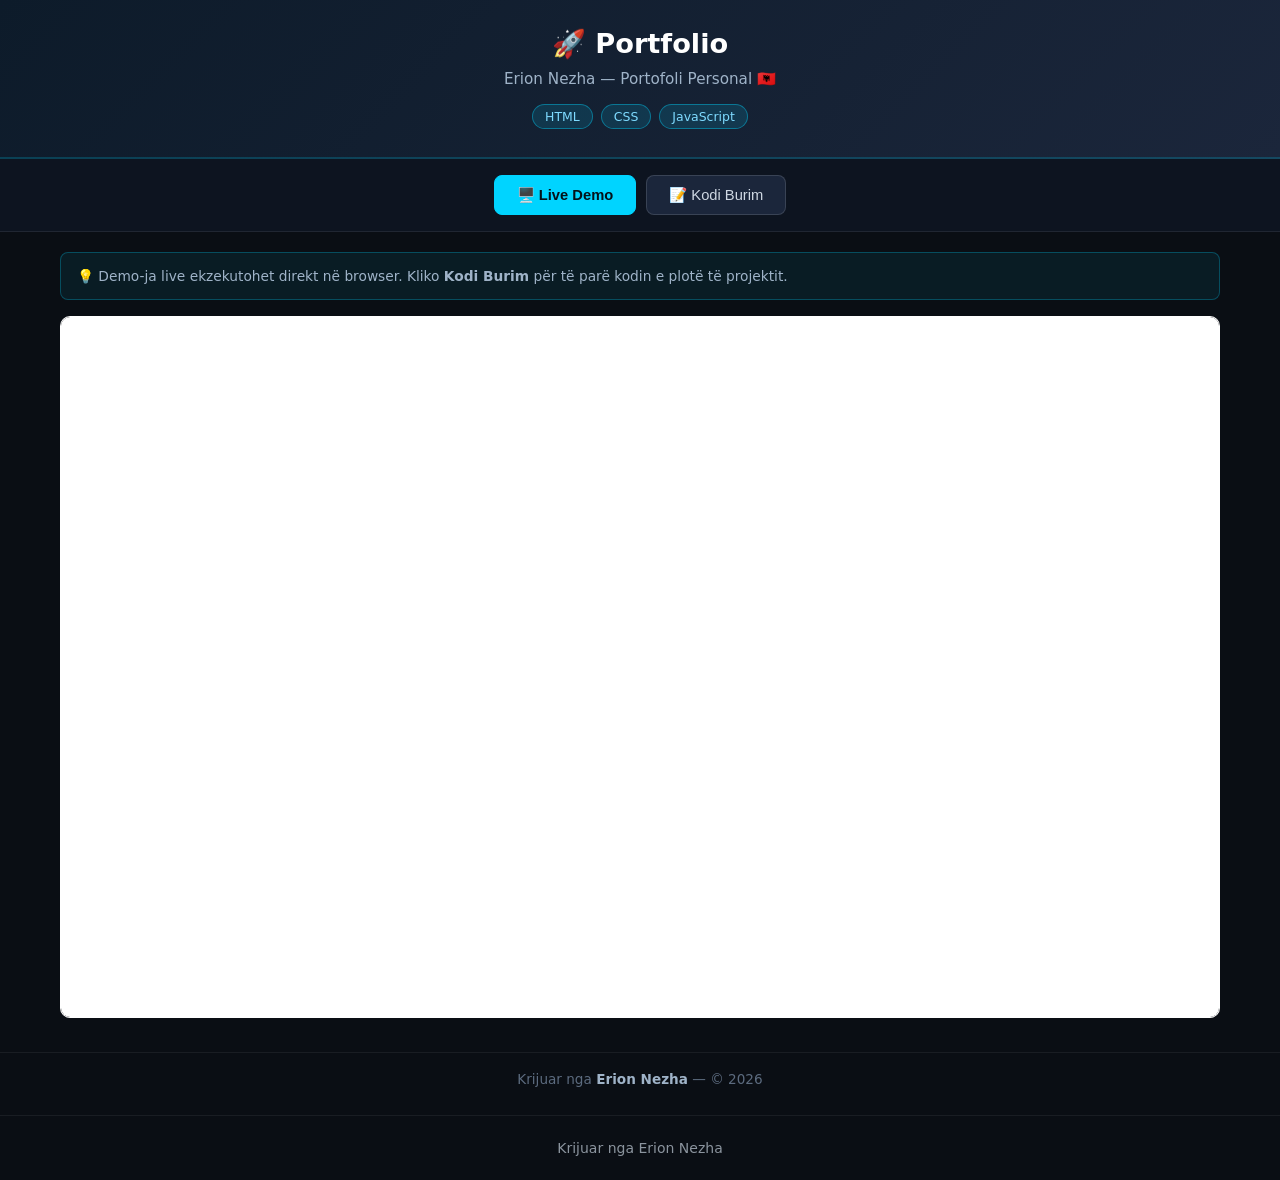
==== commit b95df49f: "Shto panelin 'Kodi Burim' krahas demo-s live" ====
--- a/index.html
+++ b/index.html
@@ -111,5 +111,6 @@
 
 buildTree();
 </script>
+<footer style="text-align:center;padding:24px 16px;color:#8b949e;font-family:system-ui,sans-serif;font-size:14px;">Krijuar nga Erion Nezha</footer>
 </body>
 </html>
